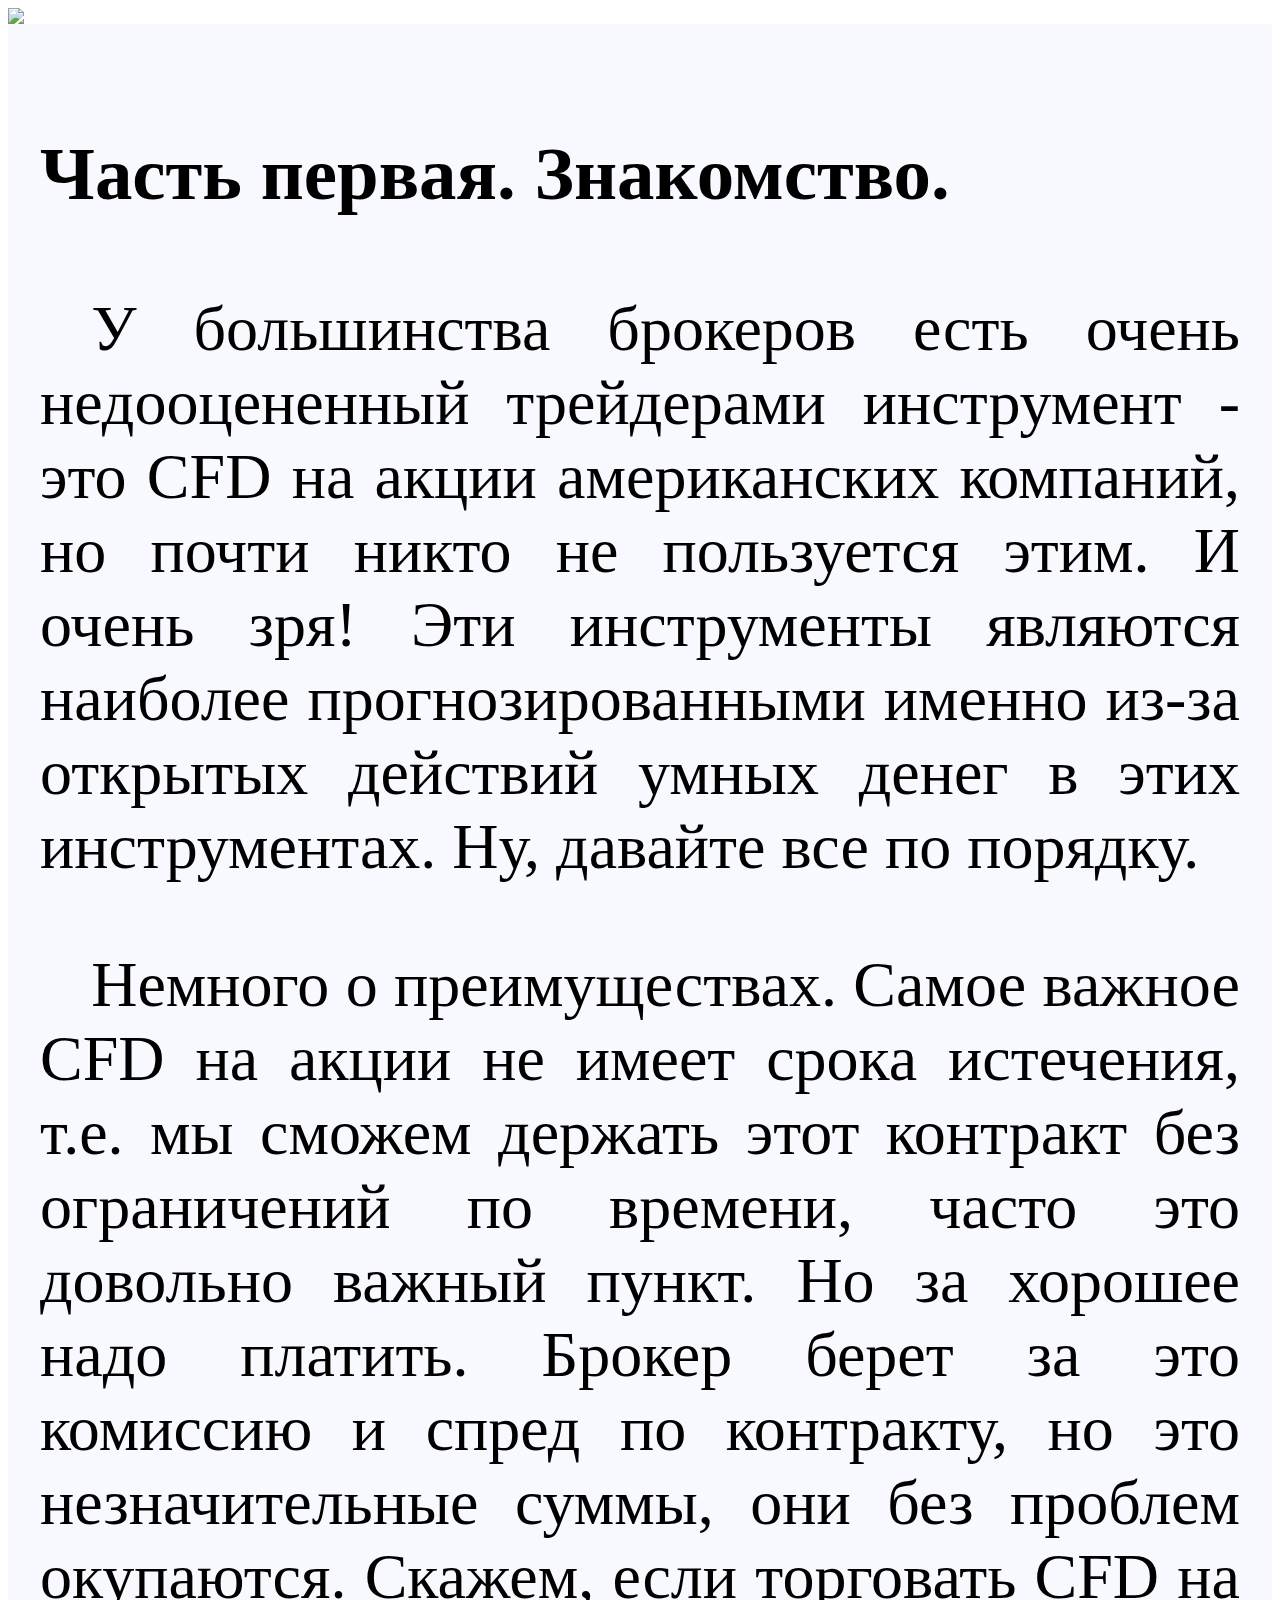
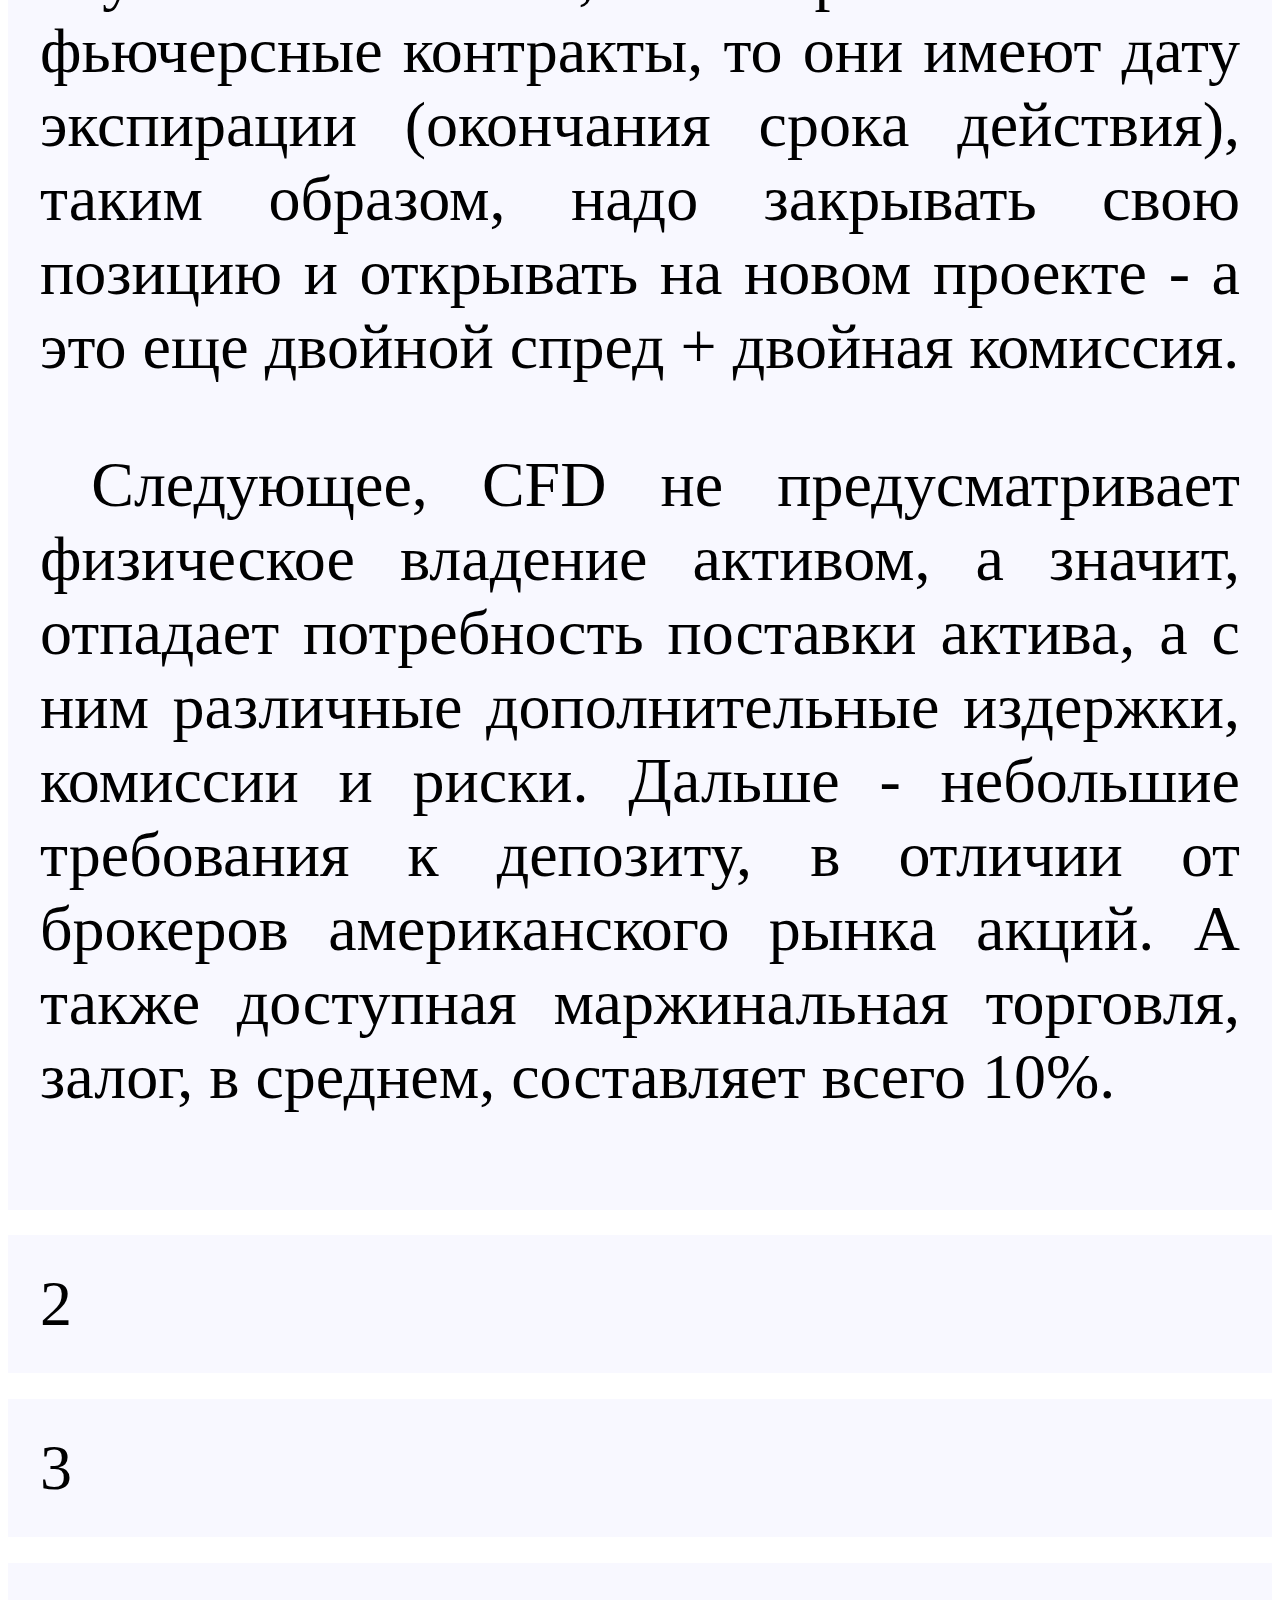
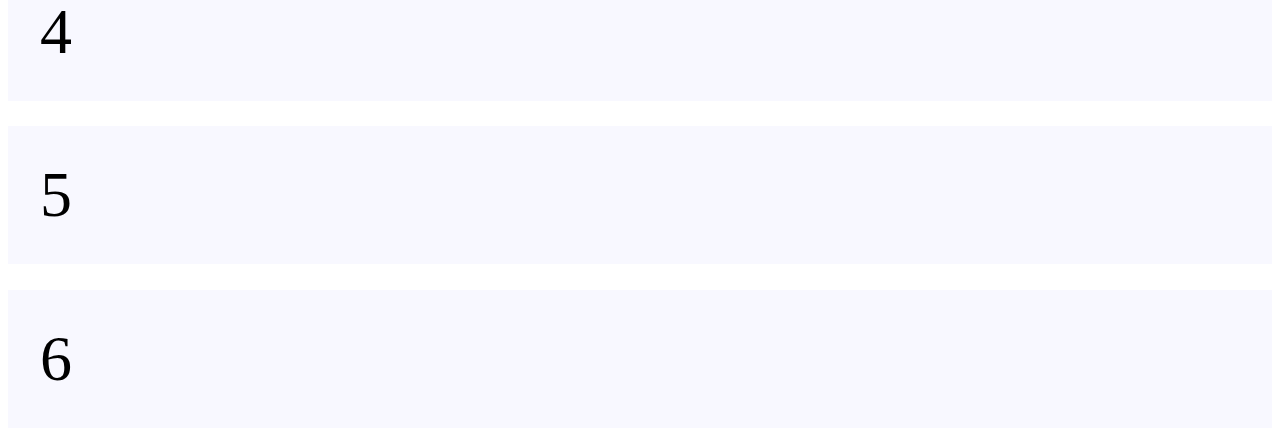
==== app/src/main/assets/strategy/index.html @ c8df2953 "StrategyFragment.kt has been updated" ====
<!DOCTYPE html>
<html lang="en">
<head>
    <meta charset="UTF-8">
    <meta name="viewport" content="width=device-width, initial-scale=1.0">
    <link rel="stylesheet" href="css/site.css"/>
    <title>Document</title>
</head>
<body>
    
    <header>
        <div>
<!--            <img src="/images/head-image.jpg"/>-->
            <img src="file:///android_asset/strategy/images/head-image.jpg">
        </div>        
    </header>

    <div id="grid">

        <div>
            <h3>
                Часть первая. Знакомство.
            </h3>
            <p>
                У большинства брокеров есть очень недооцененный трейдерами инструмент - это CFD на акции американских компаний, но почти никто не пользуется этим. И очень зря! Эти инструменты являются наиболее прогнозированными именно из-за открытых действий умных денег в этих инструментах. Ну, давайте все по порядку.
            </p>
            <p>
                Немного о преимуществах. Самое важное CFD на акции не имеет срока истечения, т.е. мы сможем держать этот контракт без ограничений по времени, часто это довольно важный пункт. Но за хорошее надо платить. Брокер берет за это комиссию и спред по контракту, но это незначительные суммы, они без проблем окупаются. Скажем, если торговать CFD на фьючерсные контракты, то они имеют дату экспирации (окончания срока действия), таким образом, надо закрывать свою позицию и открывать на новом проекте - а это еще двойной спред + двойная комиссия.
            </p>
            <p>
                Следующее, CFD не предусматривает физическое владение активом, а значит, отпадает потребность поставки актива, а с ним различные дополнительные издержки, комиссии и риски. Дальше - небольшие требования к депозиту, в отличии от брокеров американского рынка акций. А также доступная маржинальная торговля, залог, в среднем, составляет всего 10%.
            </p>
        </div>
        <div>2</div>
        <div>3</div>
        <div>4</div>
        <div>5</div>
        <div>6</div>
        
    </div>
    
</body>
</html>
---- app/src/main/assets/strategy/css/site.css ----
header > div > img {
    display: block;
    margin: auto;
    width: 100%;
    height: auto;
}

#grid{
    display: grid;
    grid-template-columns: 1fr;
    grid-template-rows: 5fr;
    grid-gap: 2vw;
}

#grid > div {
    font-size: 5vw;
    padding: .5em;
    background:ghostwhite;
    text-align: justify;
  }

p {
    text-indent: 4vw;
}
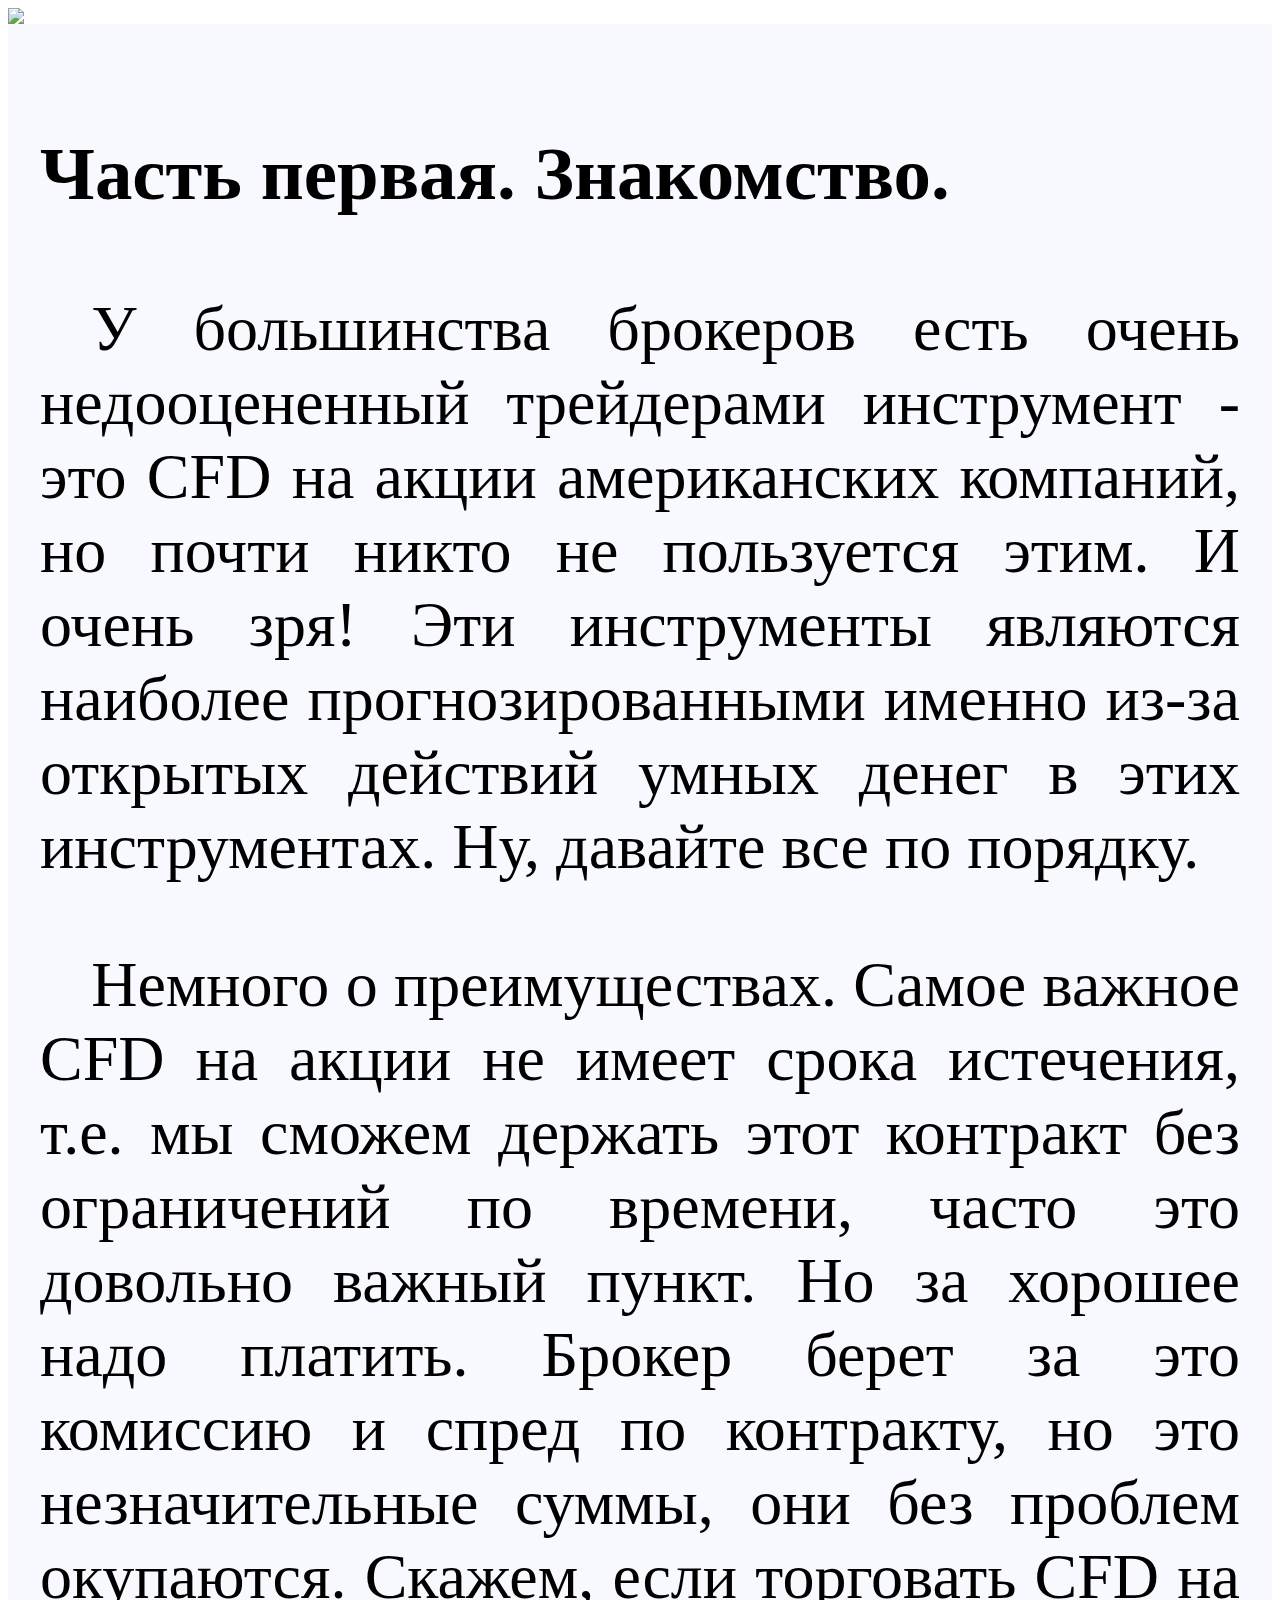
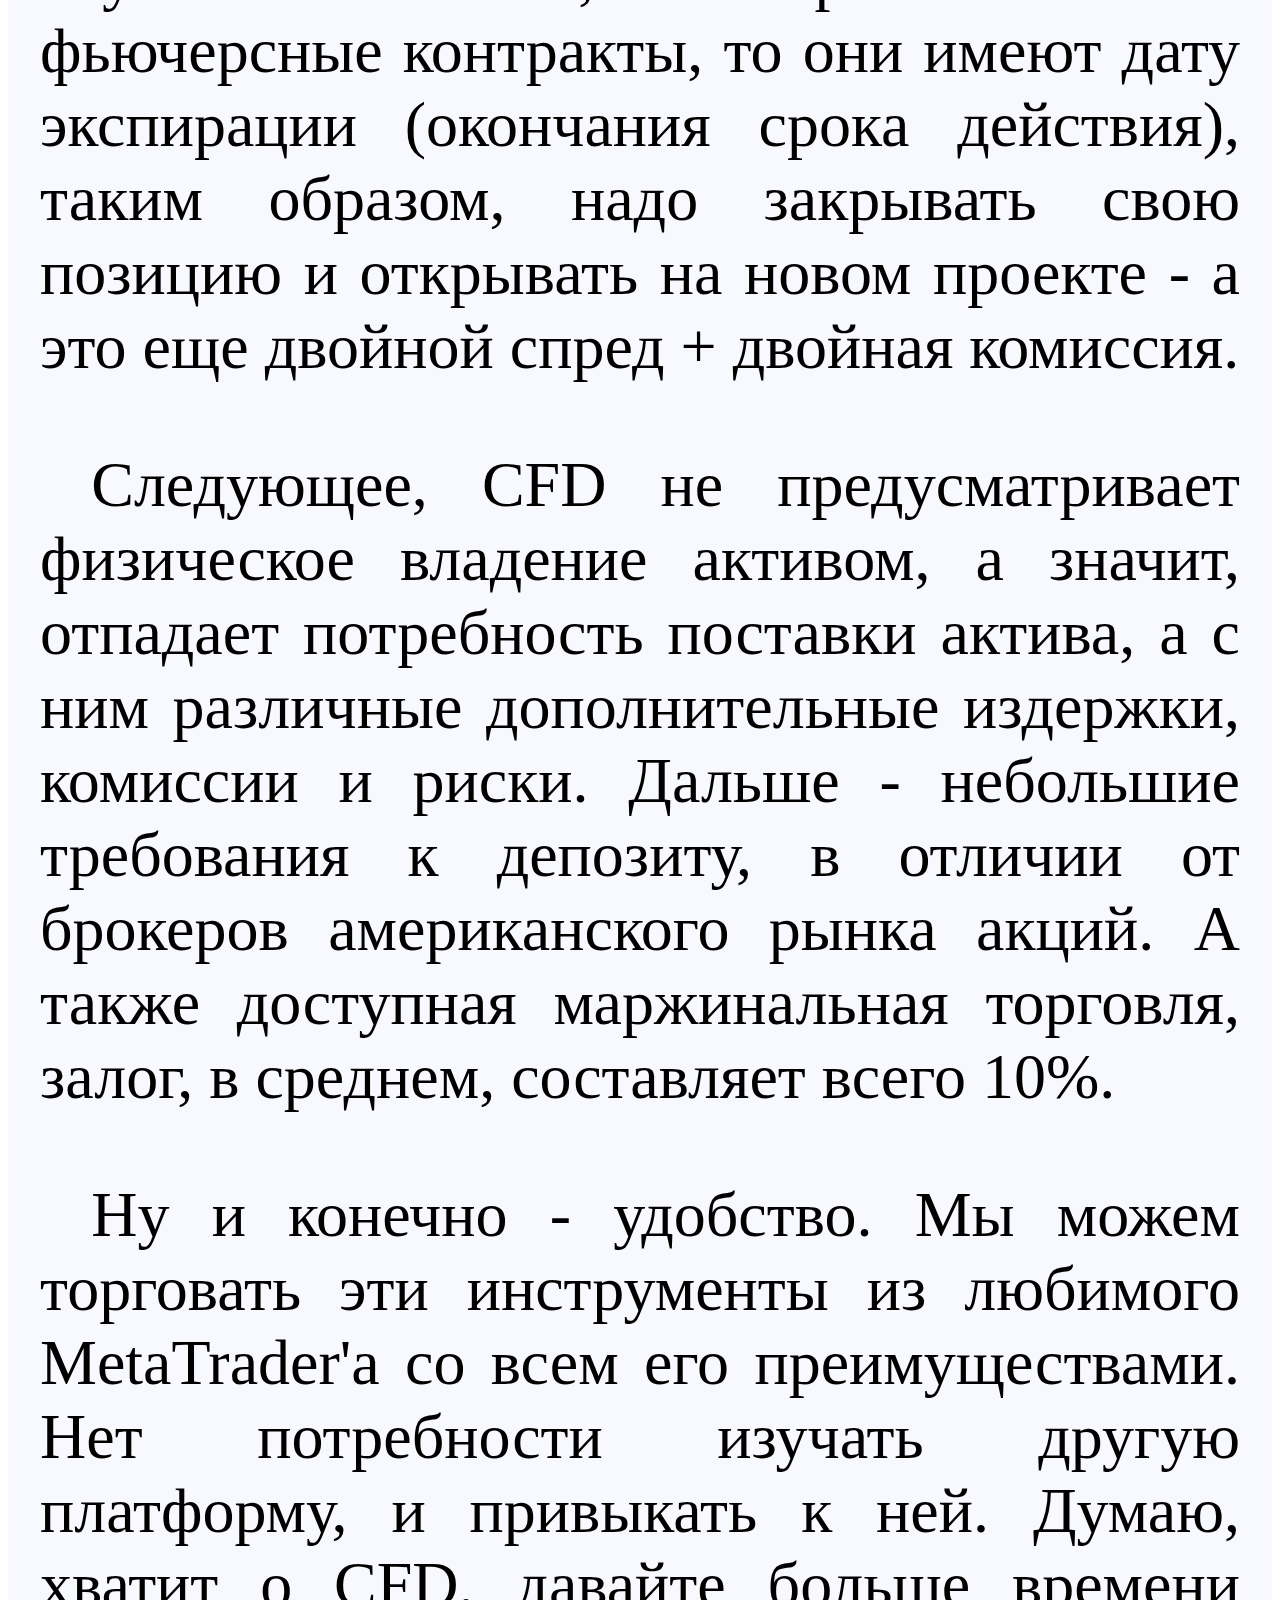
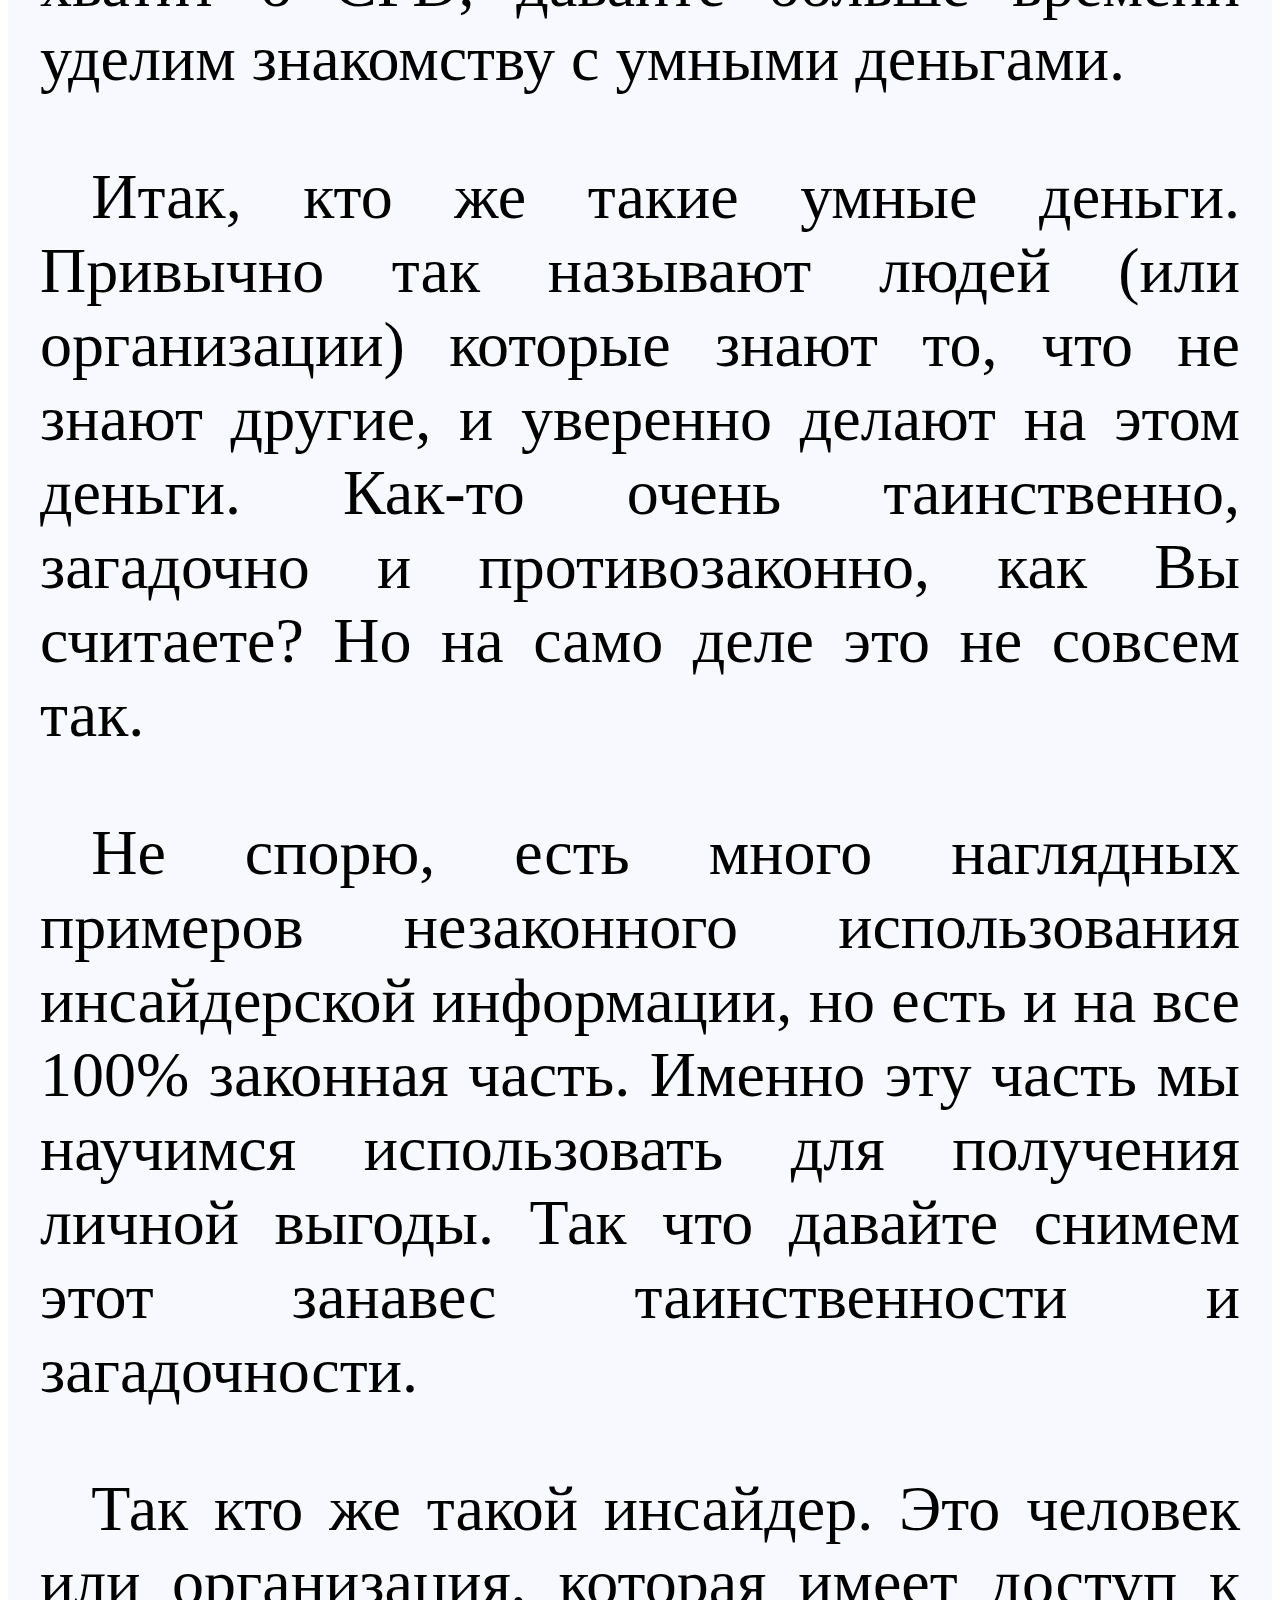
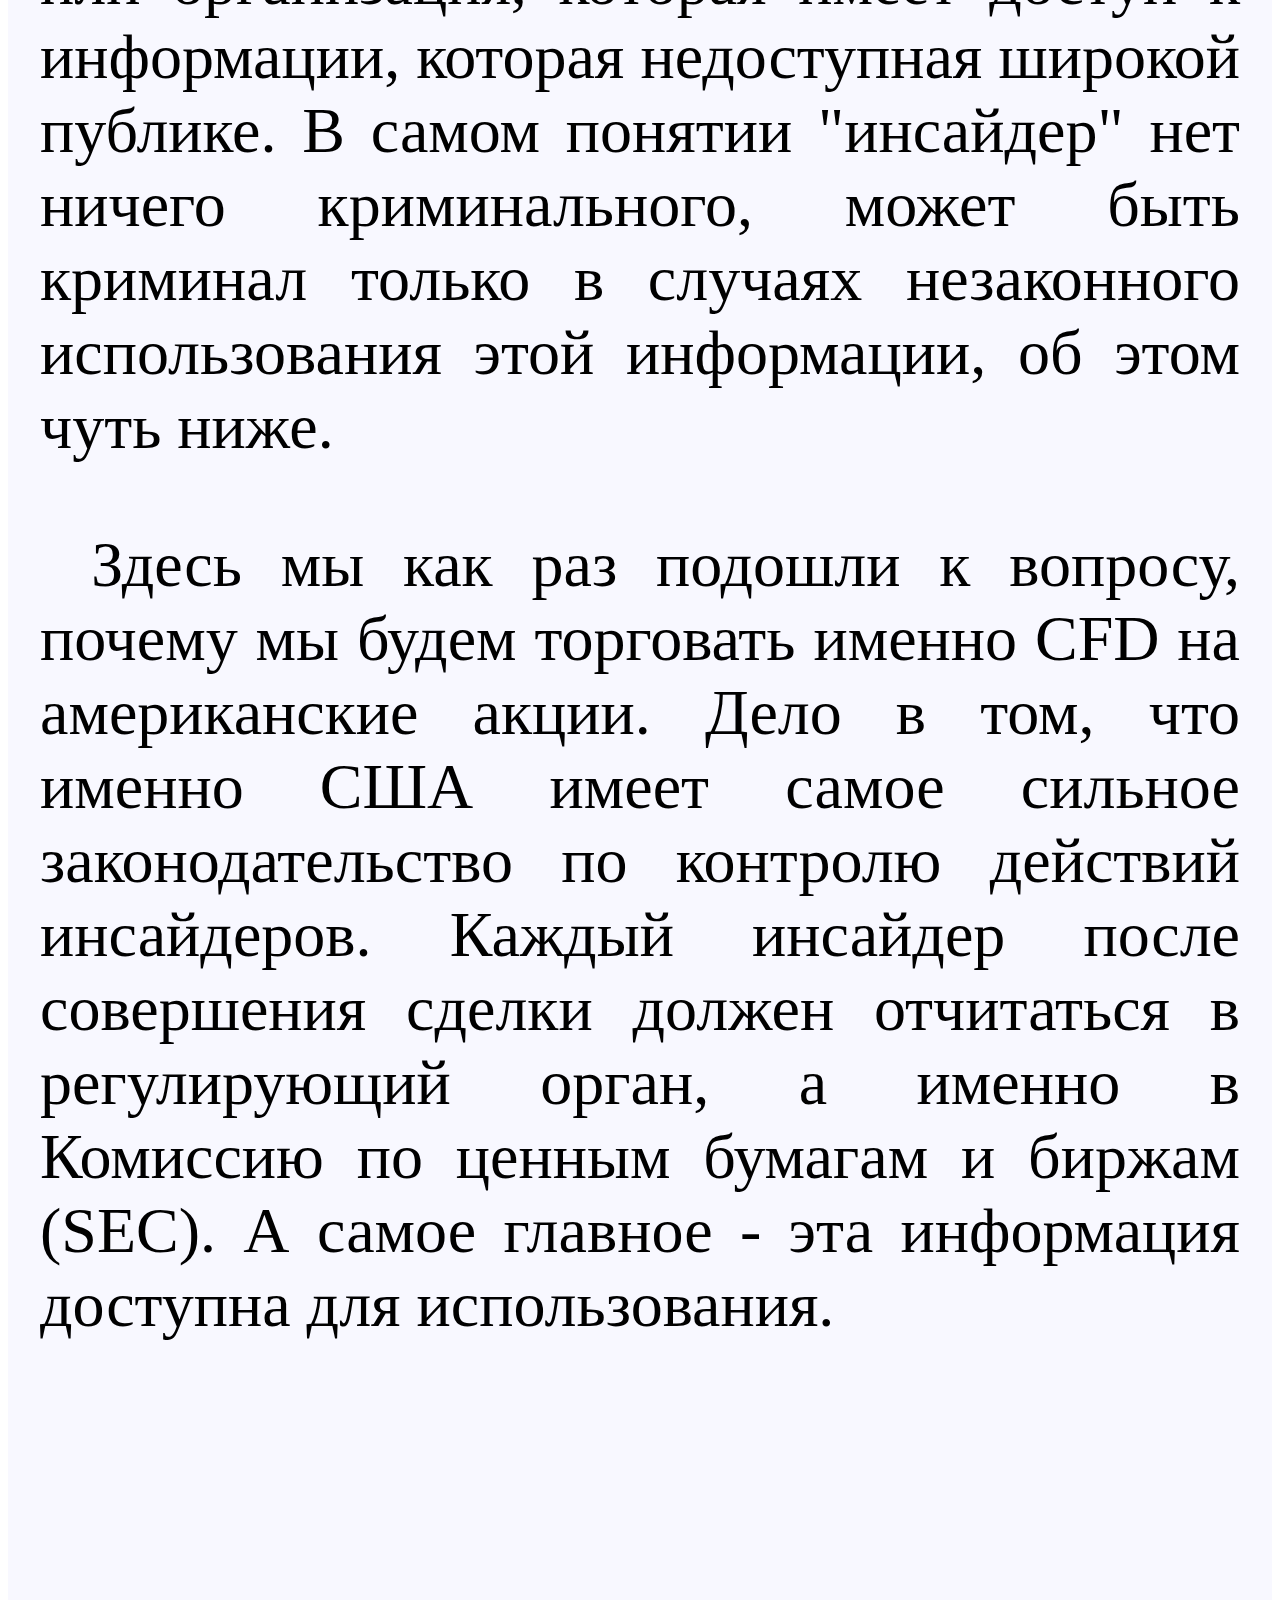
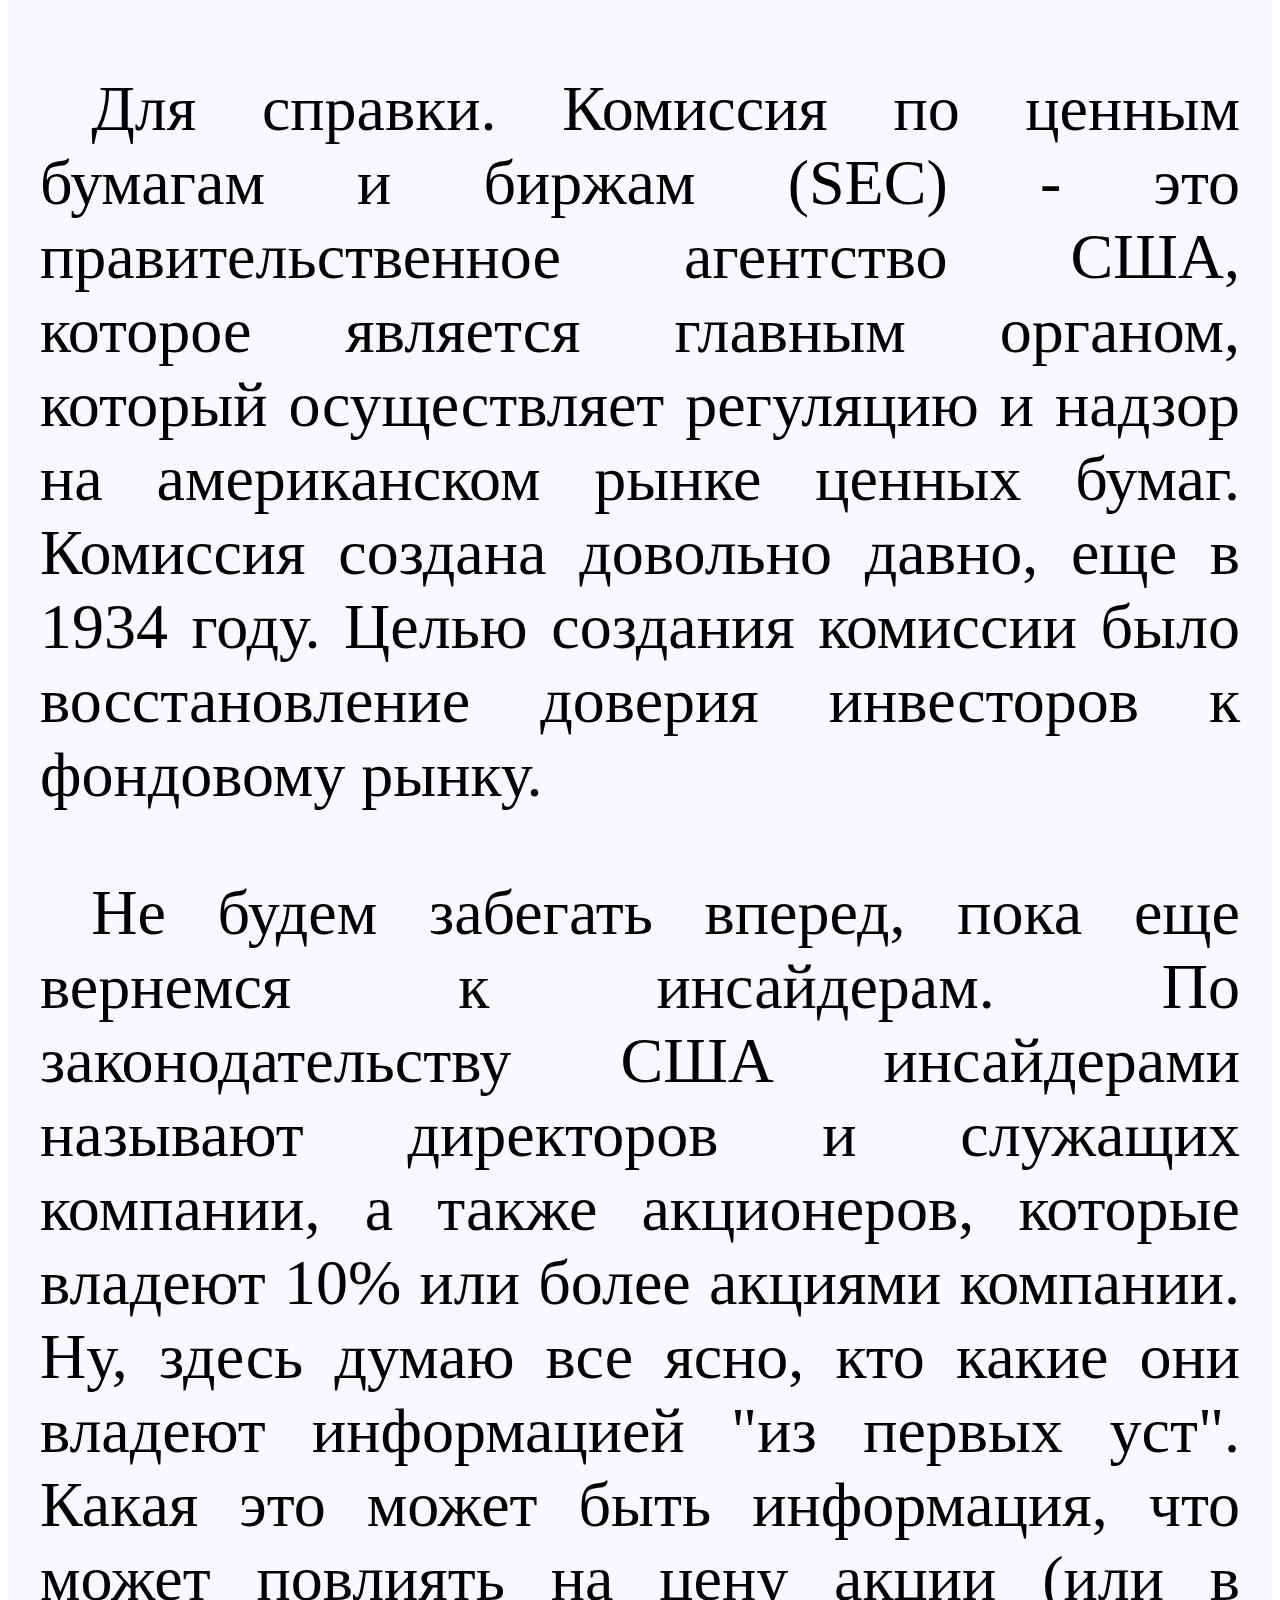
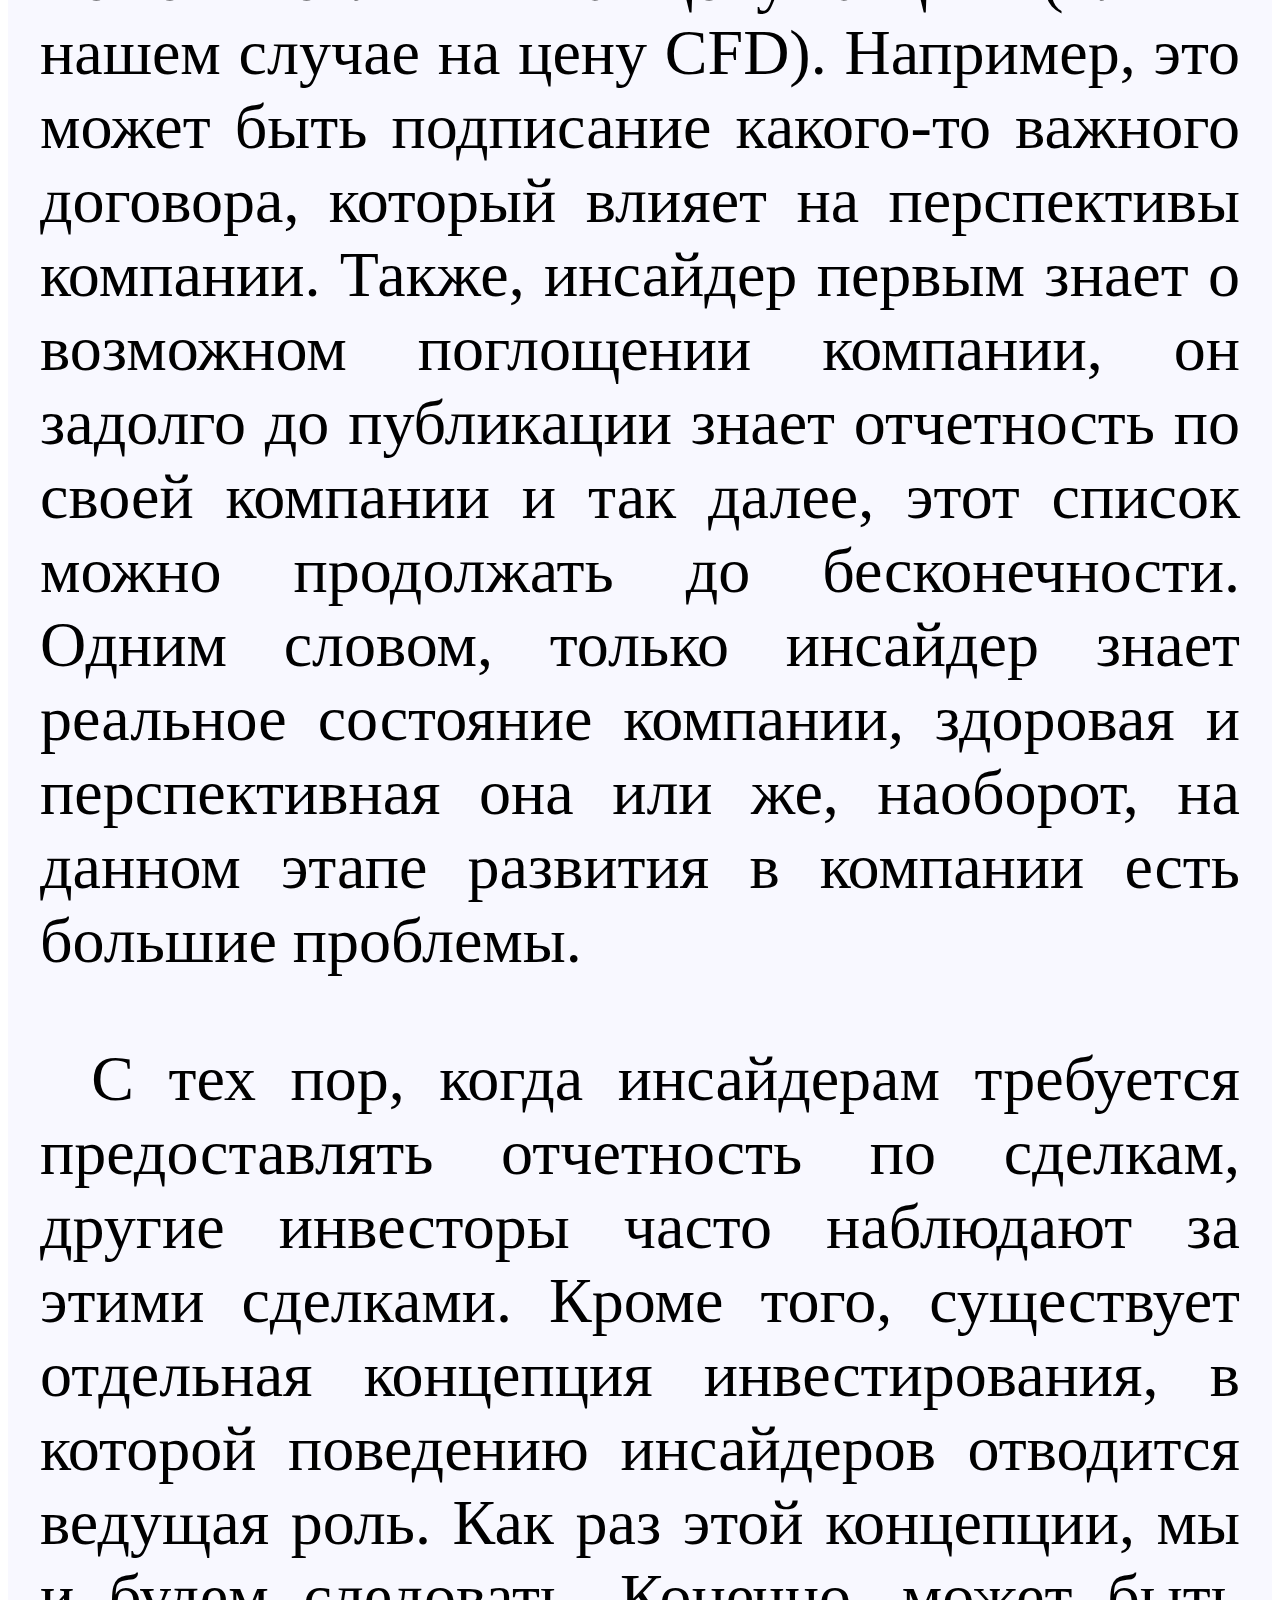
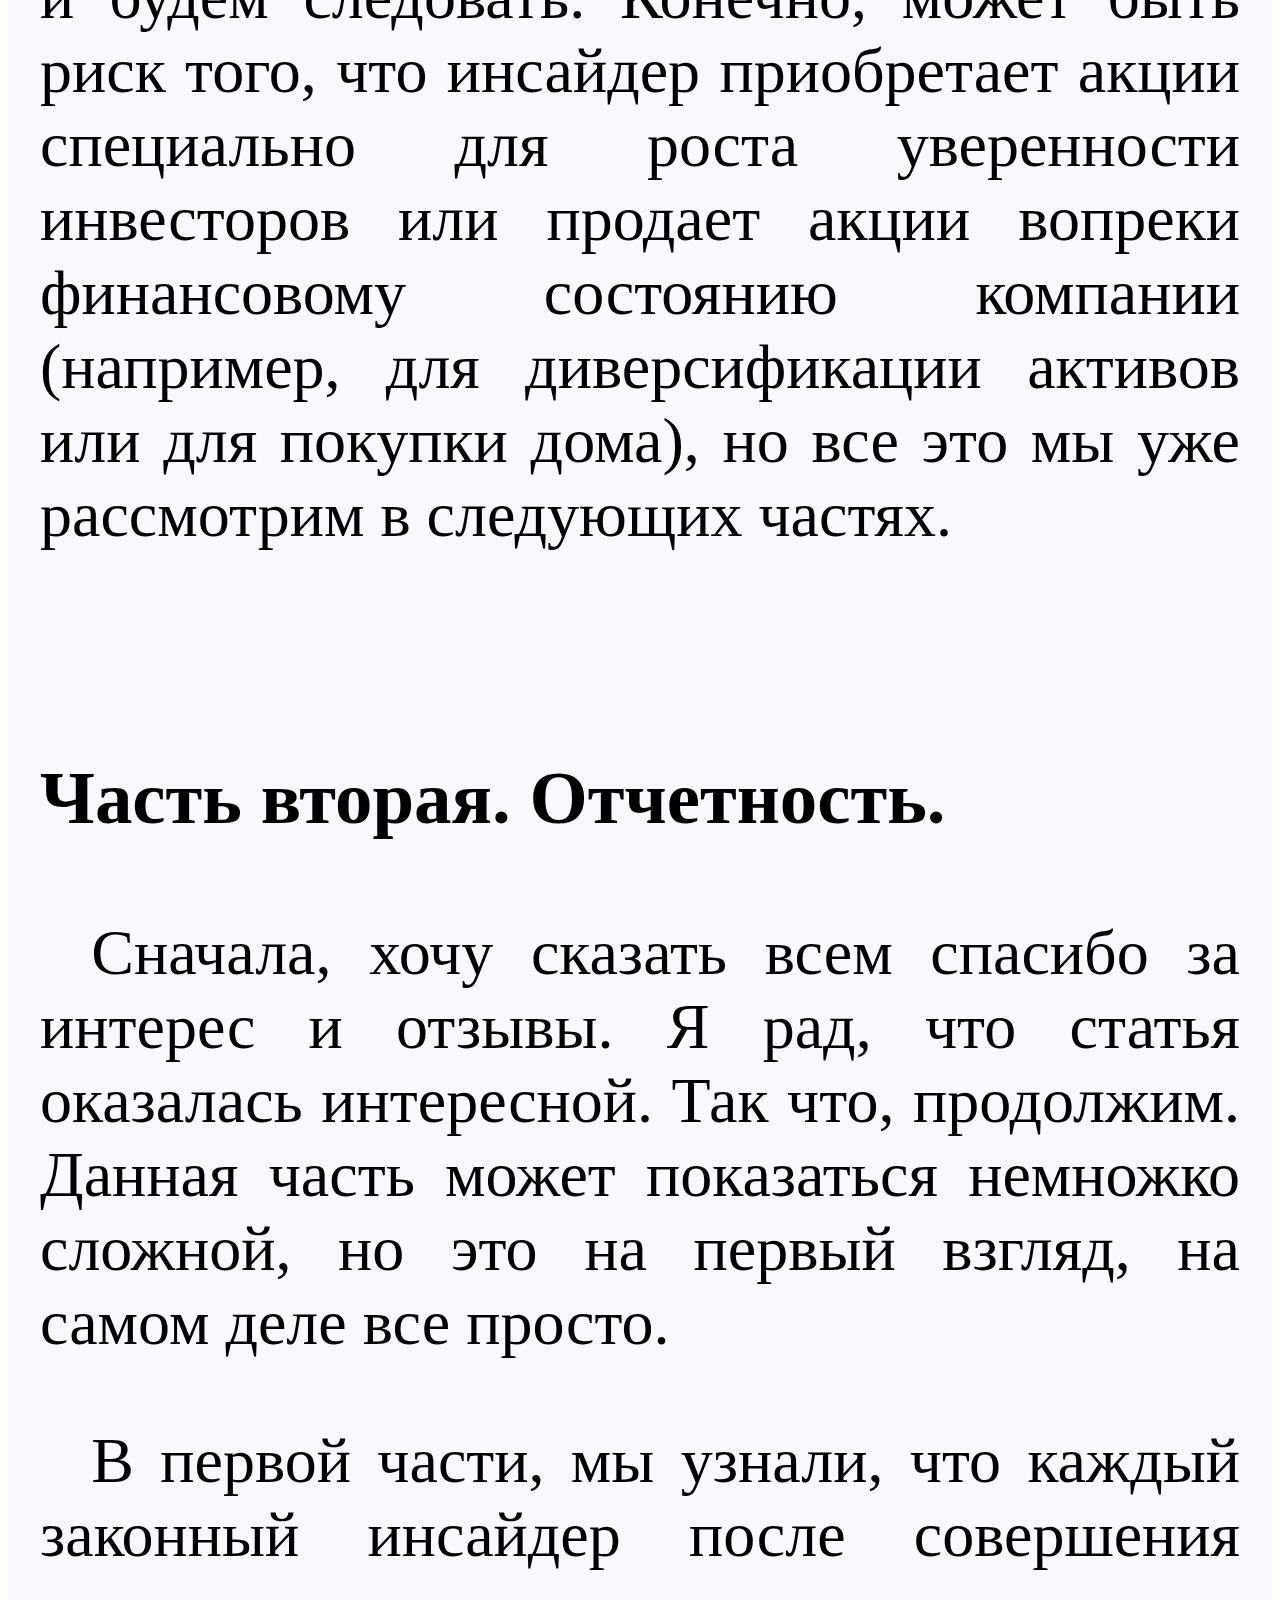
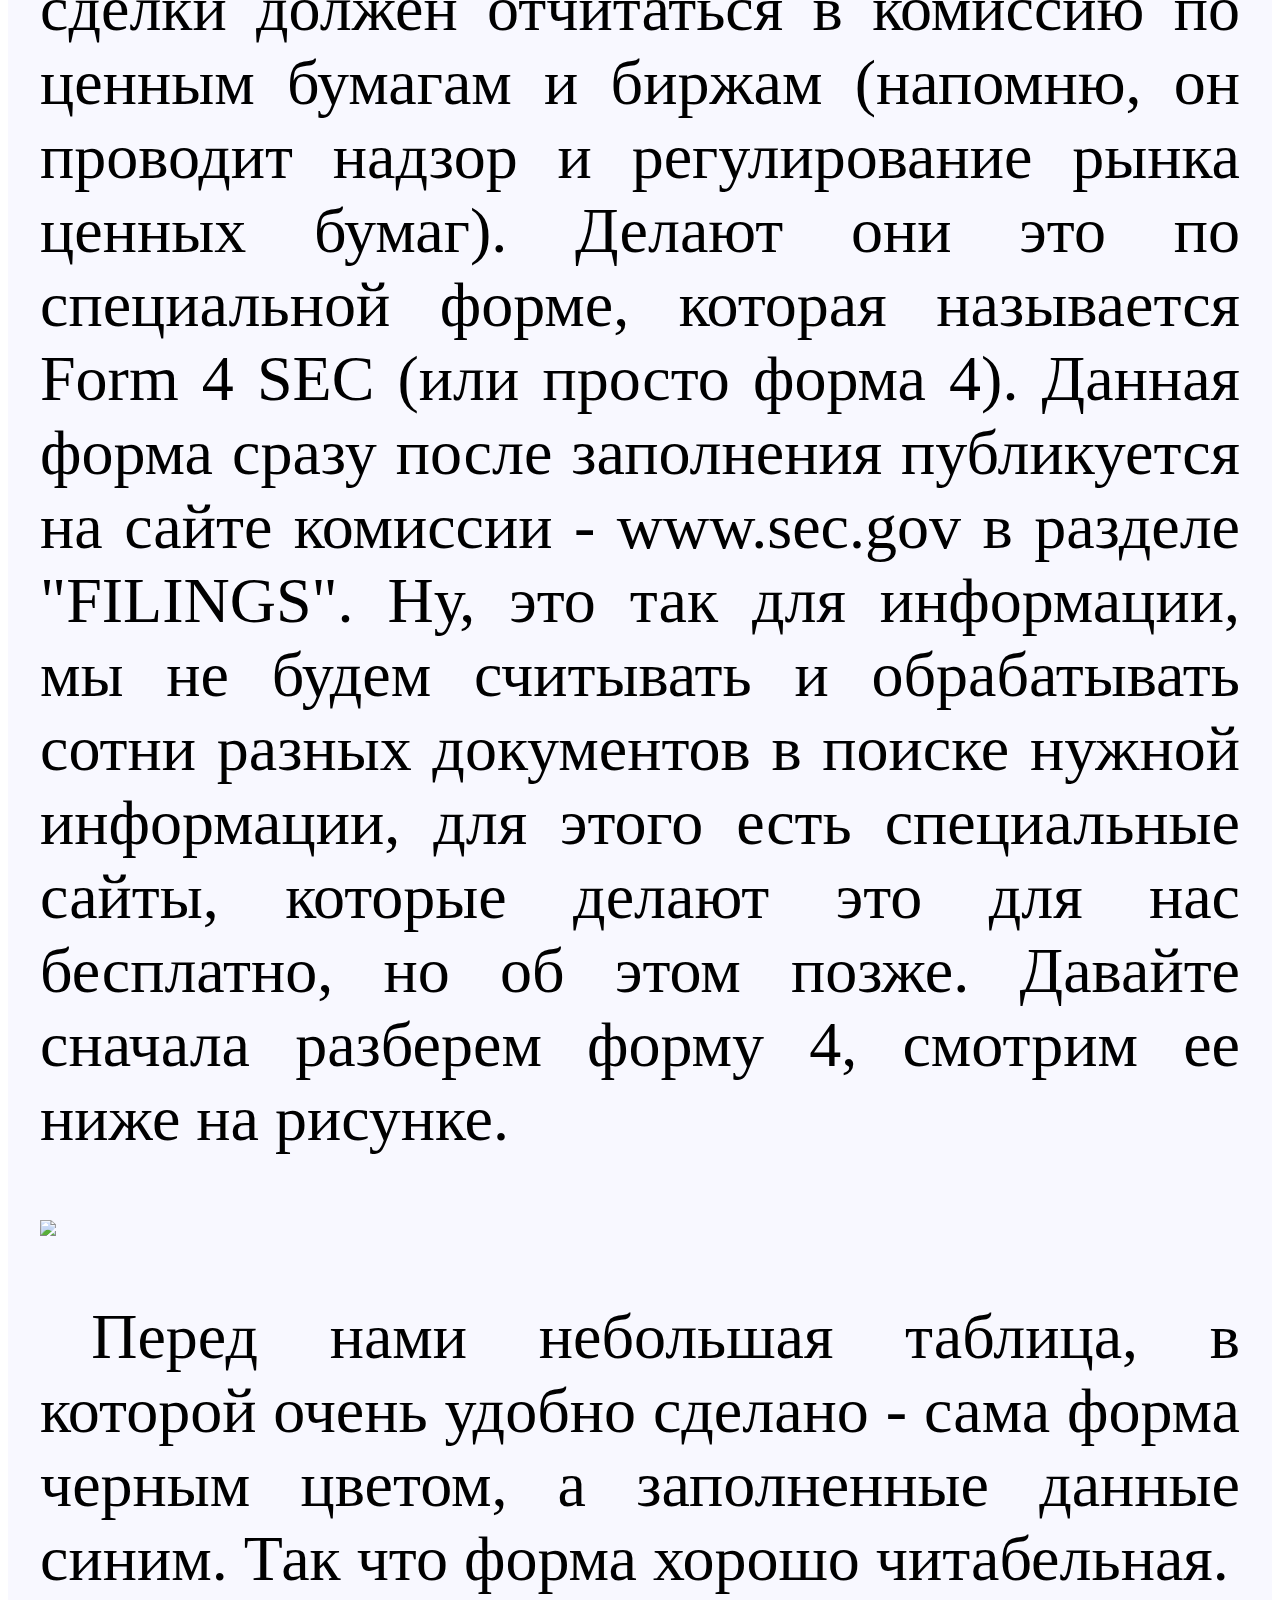
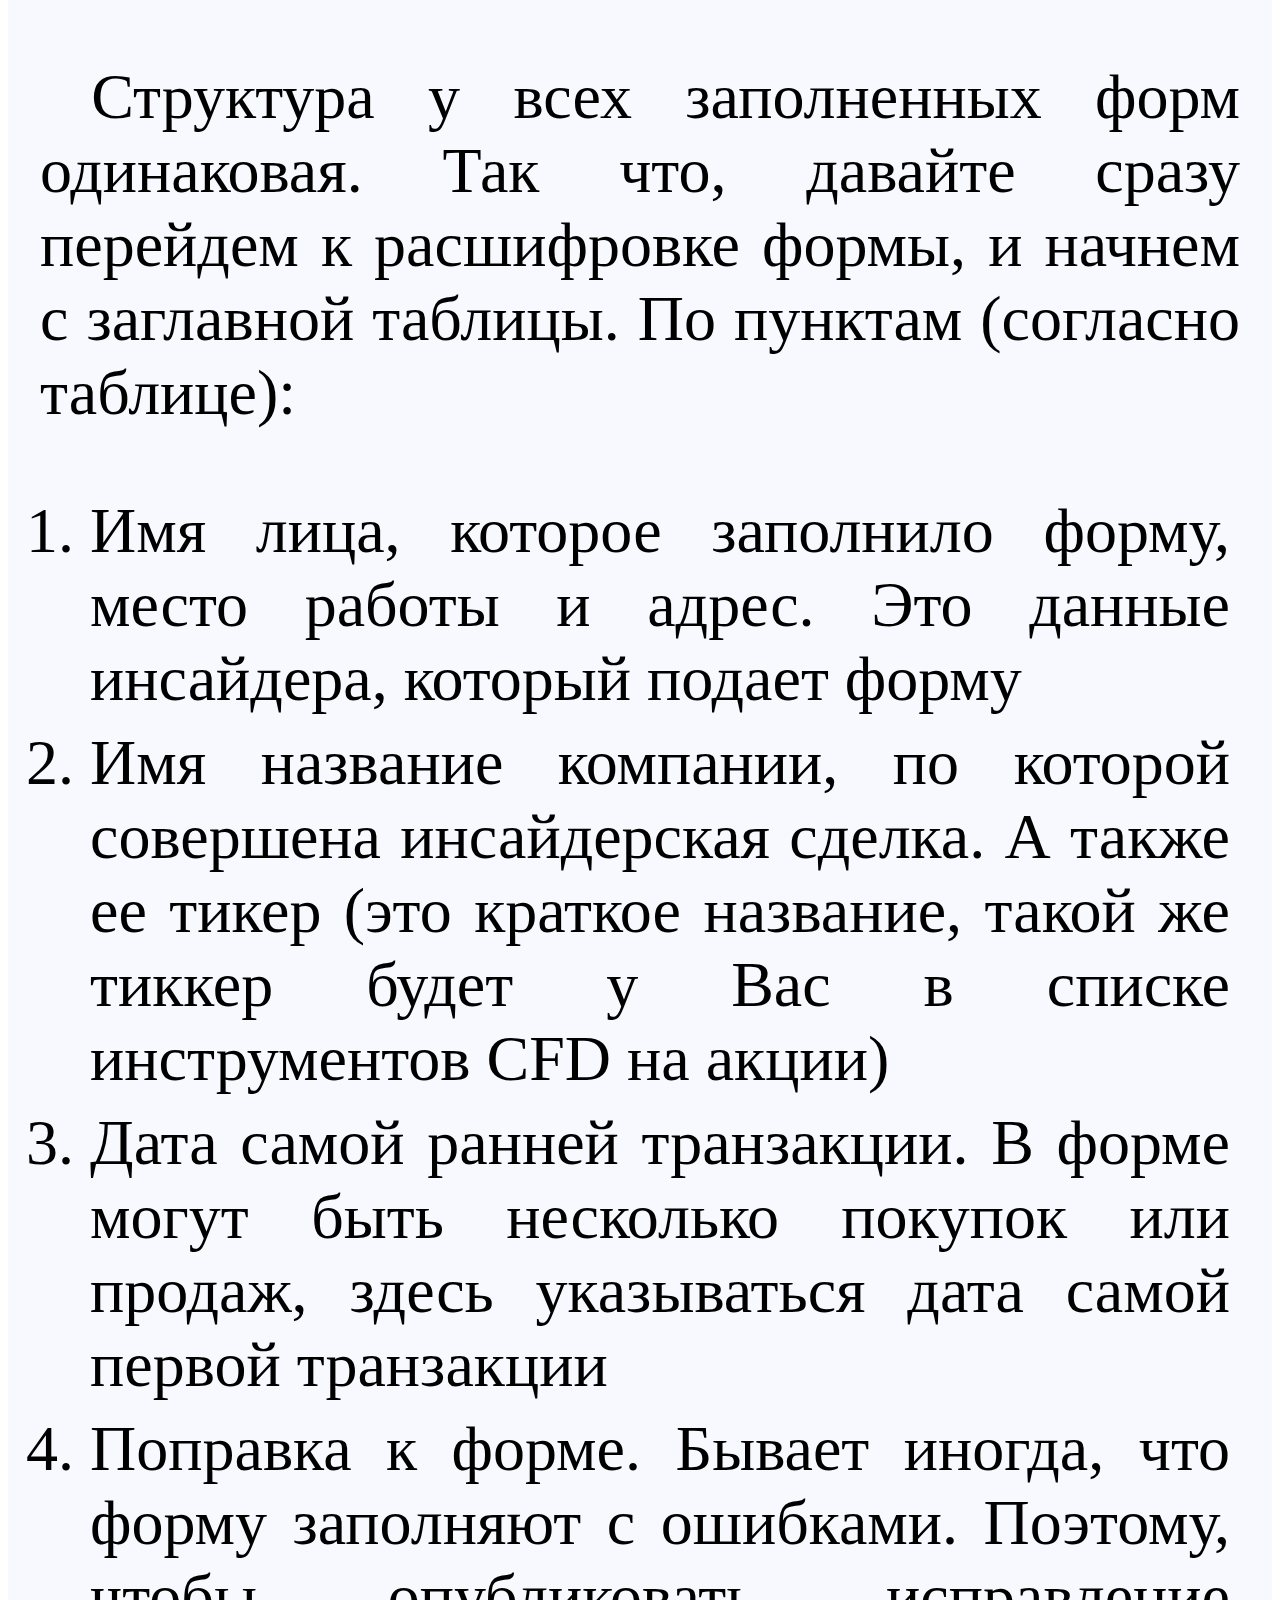
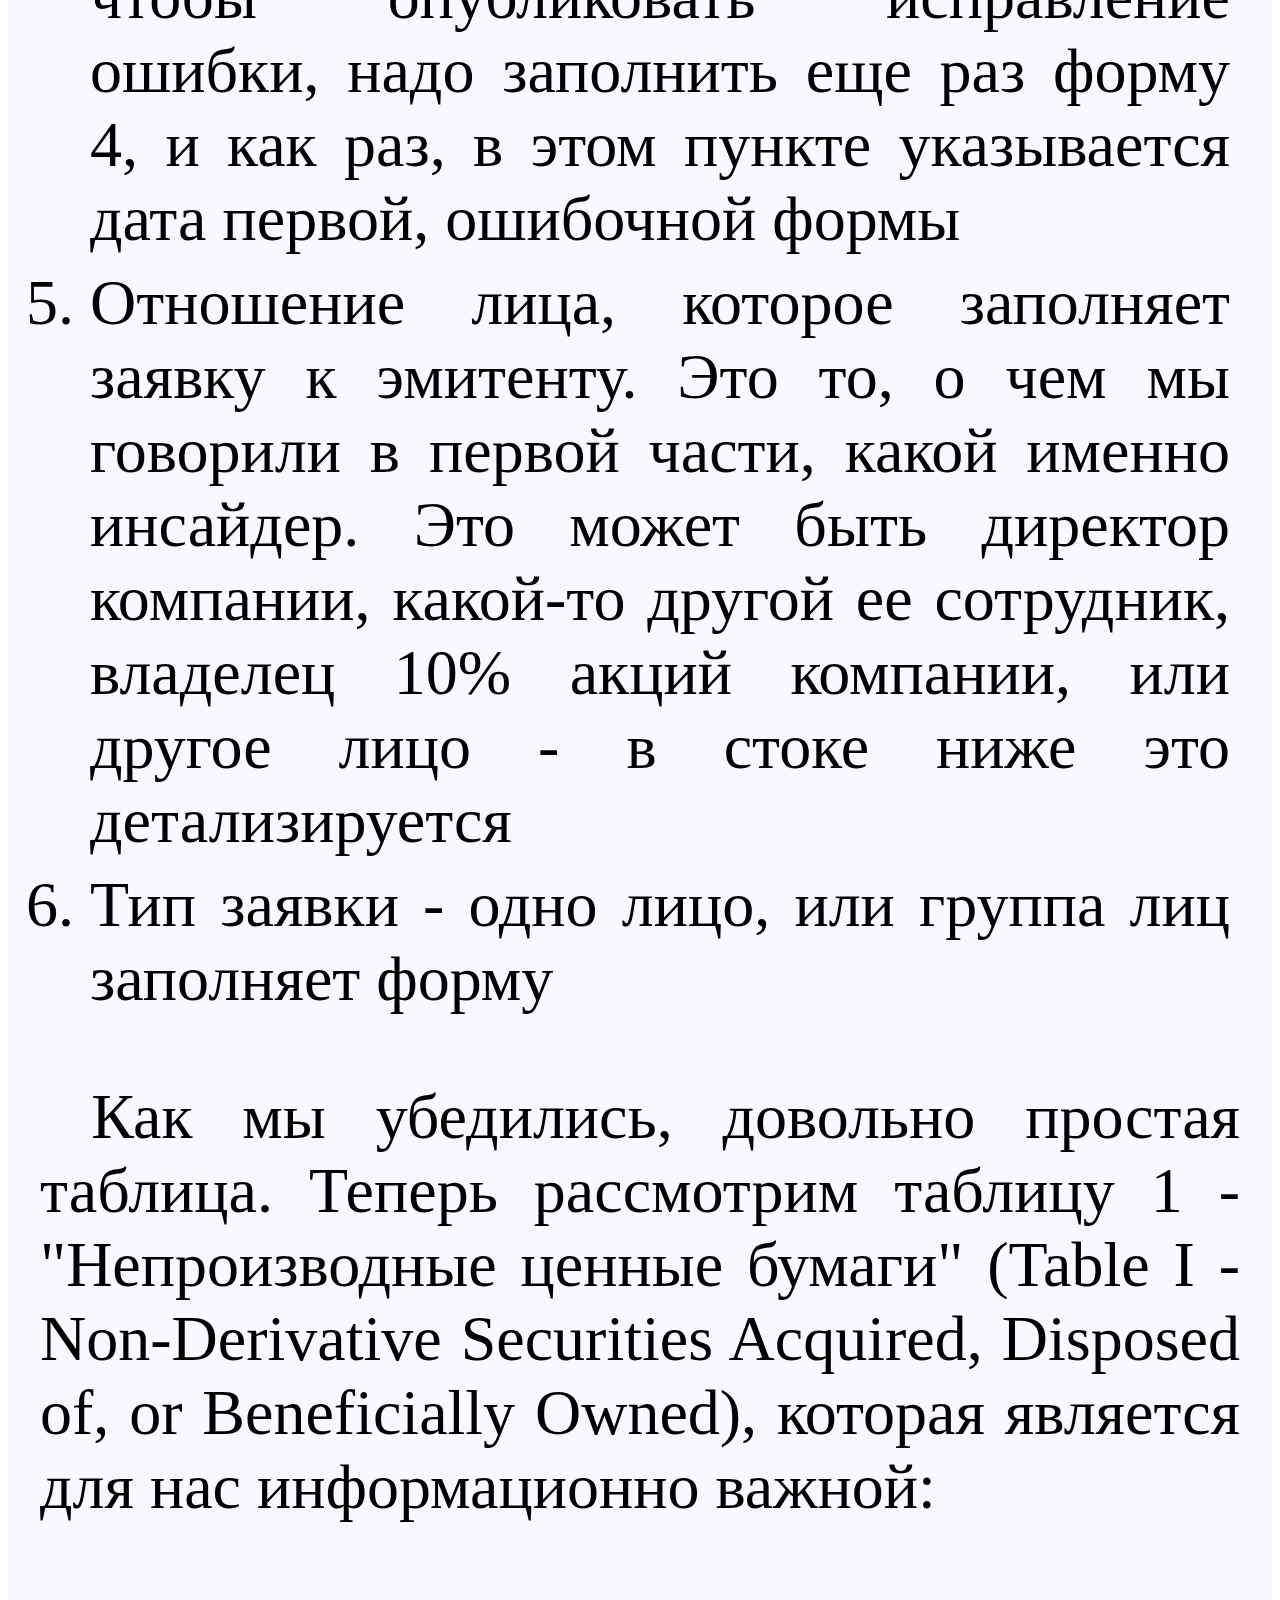
==== commit f04433fe: "StrategyFragment.kt описание торговой стратегии сделано" ====
--- a/app/src/main/assets/strategy/index.html
+++ b/app/src/main/assets/strategy/index.html
@@ -10,8 +10,8 @@
     
     <header>
         <div>
-<!--            <img src="/images/head-image.jpg"/>-->
-            <img src="file:///android_asset/strategy/images/head-image.jpg">
+           <!-- <img class="text-img" src="/images/head-image.jpg"/> -->
+            <img class="text-img" src="file:///android_asset/strategy/images/head-image.jpg">
         </div>        
     </header>
 
@@ -30,14 +30,179 @@
             <p>
                 Следующее, CFD не предусматривает физическое владение активом, а значит, отпадает потребность поставки актива, а с ним различные дополнительные издержки, комиссии и риски. Дальше - небольшие требования к депозиту, в отличии от брокеров американского рынка акций. А также доступная маржинальная торговля, залог, в среднем, составляет всего 10%.
             </p>
-        </div>
-        <div>2</div>
-        <div>3</div>
-        <div>4</div>
-        <div>5</div>
-        <div>6</div>
+            <p>
+                Ну и конечно - удобство. Мы можем торговать эти инструменты из любимого MetaTrader'a со всем его преимуществами. Нет потребности изучать другую платформу, и привыкать к ней. Думаю, хватит о CFD, давайте больше времени уделим знакомству с умными деньгами.
+            </p>
+            <p>
+                Итак, кто же такие умные деньги. Привычно так называют людей (или организации) которые знают то, что не знают другие, и уверенно делают на этом деньги. Как-то очень таинственно, загадочно и противозаконно, как Вы считаете? Но на само деле это не совсем так.
+            </p>
+            <p>
+                Не спорю, есть много наглядных примеров незаконного использования инсайдерской информации, но есть и на все 100% законная часть. Именно эту часть мы научимся использовать для получения личной выгоды. Так что давайте снимем этот занавес таинственности и загадочности.
+            </p>
+            <p>
+                Так кто же такой инсайдер. Это человек или организация, которая имеет доступ к информации, которая недоступная широкой публике. В самом понятии "инсайдер" нет ничего криминального, может быть криминал только в случаях незаконного использования этой информации, об этом чуть ниже.
+            </p>
+            <p>
+                Здесь мы как раз подошли к вопросу, почему мы будем торговать именно CFD на американские акции. Дело в том, что именно США имеет самое сильное законодательство по контролю действий инсайдеров. Каждый инсайдер после совершения сделки должен отчитаться в регулирующий орган, а именно в Комиссию по ценным бумагам и биржам (SEC). А самое главное - эта информация доступна для использования.
+            </p>
+        </div>
+        <div class="sec-logo">
+            <!-- <img src="images/sec-logo.jpg"/> -->
+            <img src="file:///android_asset/strategy/images/sec-logo.jpg">
+        </div>
+        <div>
+            <p>
+                Для справки. Комиссия по ценным бумагам и биржам (SEC) - это правительственное агентство США, которое является главным органом, который осуществляет регуляцию и надзор на американском рынке ценных бумаг. Комиссия создана довольно давно, еще в 1934 году. Целью создания комиссии было восстановление доверия инвесторов к фондовому рынку.
+            </p>
+            <p>
+                Не будем забегать вперед, пока еще вернемся к инсайдерам. По законодательству США инсайдерами называют директоров и служащих компании, а также акционеров, которые владеют 10% или более акциями компании. Ну, здесь думаю все ясно, кто какие они владеют информацией "из первых уст". Какая это может быть информация, что может повлиять на цену акции (или в нашем случае на цену CFD). Например, это может быть подписание какого-то важного договора, который влияет на перспективы компании. Также, инсайдер первым знает о возможном поглощении компании, он задолго до публикации знает отчетность по своей компании и так далее, этот список можно продолжать до бесконечности. Одним словом, только инсайдер знает реальное состояние компании, здоровая и перспективная она или же, наоборот, на данном этапе развития в компании есть большие проблемы.
+            </p>
+            <p>
+                С тех пор, когда инсайдерам требуется предоставлять отчетность по сделкам, другие инвесторы часто наблюдают за этими сделками. Кроме того, существует отдельная концепция инвестирования, в которой поведению инсайдеров отводится ведущая роль. Как раз этой концепции, мы и будем следовать. Конечно, может быть риск того, что инсайдер приобретает акции специально для роста уверенности инвесторов или продает акции вопреки финансовому состоянию компании (например, для диверсификации активов или для покупки дома), но все это мы уже рассмотрим в следующих частях.
+            </p>
+        </div>
+        <div>
+            <h3>
+                Часть вторая. Отчетность.
+            </h3>
+            <p>
+                Сначала, хочу сказать всем спасибо за интерес и отзывы. Я рад, что статья оказалась интересной. Так что, продолжим. Данная часть может показаться немножко сложной, но это на первый взгляд, на самом деле все просто.
+            </p>
+            <p>
+                В первой части, мы узнали, что каждый законный инсайдер после совершения сделки должен отчитаться в комиссию по ценным бумагам и биржам (напомню, он проводит надзор и регулирование рынка ценных бумаг). Делают они это по специальной форме, которая называется Form 4 SEC (или просто форма 4). Данная форма сразу после заполнения публикуется на сайте комиссии - www.sec.gov в разделе "FILINGS". Ну, это так для информации, мы не будем считывать и обрабатывать сотни разных документов в поиске нужной информации, для этого есть специальные сайты, которые делают это для нас бесплатно, но об этом позже. Давайте сначала разберем форму 4, смотрим ее ниже на рисунке.
+            </p>
+            <div>                
+                <a class="reference-center" href="https://www.sec.gov/Archives/edgar/data/789019/000122520814005131/xslF345X03/doc4.xml">
+                    <!-- <img class="text-img" src="images/form-4.jpg"/> -->
+                    <img class="text-img" src="file:///android_asset/strategy/images/form-4.jpg">
+                </a>
+            </div>
+            <p>
+                Перед нами небольшая таблица, в которой очень удобно сделано - сама форма черным цветом, а заполненные данные синим. Так что форма хорошо читабельная.
+            </p>
+            <p>
+                Структура у всех заполненных форм одинаковая. Так что, давайте сразу перейдем к расшифровке формы, и начнем с заглавной таблицы. По пунктам (согласно таблице):
+            </p>
+            <ol>
+                <li>
+                    Имя лица, которое заполнило форму, место работы и адрес. Это данные инсайдера, который подает форму
+                </li>
+                <li>
+                    Имя название компании, по которой совершена инсайдерская сделка. А также ее тикер (это краткое название, такой же тиккер будет у Вас в списке инструментов CFD на акции)
+                </li>
+                <li>
+                    Дата самой ранней транзакции. В форме могут быть несколько покупок или продаж, здесь указываться дата самой первой транзакции
+                </li>
+                <li>
+                    Поправка к форме. Бывает иногда, что форму заполняют с ошибками. Поэтому, чтобы опубликовать исправление ошибки, надо заполнить еще раз форму 4, и как раз, в этом пункте указывается дата первой, ошибочной формы
+                </li>
+                <li>
+                    Отношение лица, которое заполняет заявку к эмитенту. Это то, о чем мы говорили в первой части, какой именно инсайдер. Это может быть директор компании, какой-то другой ее сотрудник, владелец 10% акций компании, или другое лицо - в стоке ниже это детализируется
+                </li>
+                <li>
+                    Тип заявки - одно лицо, или группа лиц заполняет форму
+                </li>
+            </ol>
+            <p>
+                Как мы убедились, довольно простая таблица. Теперь рассмотрим таблицу 1 - "Непроизводные ценные бумаги" (Table I - Non-Derivative Securities Acquired, Disposed of, or Beneficially Owned), которая является для нас информационно важной:
+            </p>
+            <ol>
+                <li>
+                    Название типа ценной бумаги - здесь почти всегда будет "common stock" - обычные акции.
+                </li>
+                <li>
+                    Дата транзакции 2А - это расширенное поле 2, в принципе оно, не имеет значения для нас.
+                </li>
+                <li>
+                    Код транзакции. Для нас важны только "P" - покупка, от английского слова purchase, и "S" - продажа акций (от sale). Здесь возможны и другие варианты, но они не имею для нас никакого веса.
+                </li>
+                <li>
+                    Количество акций, далее код (он нам не важен) и цена, по которой прошла операция.
+                </li>
+                <li>
+                    Количество акций, которыми владеет лицо, после транзакции. Здесь мы можем видеть, например, если инсайдер продал весь оставшийся пакет, будет цифра ноль.
+                </li>
+                <li>
+                    Форма владения акциями - прямая или косвенная. Прямая — это когда лицо, которое заполняло форму, лично владеет акциями, непрямая - это, например, лицо владеет акциями через какой-то фонд и т.п. Ну, в общем, это также не особо важно, ведь инсайдер хочет получить прибыль независимо от того прямо он владеет акциями, или косвенно.
+                </li>
+                <li>
+                    Природа косвенного владения акциями, заполняется, как именно владеет акциями лицо, заполнившее форму. Так же, не существенное поле.
+                </li>
+            </ol>
+            <p>
+                Таблица 2 - Производные ценные бумаги (Table II - Derivative Securities Acquired, Disposed of, or Beneficially Owned), здесь речь идет об опционах, варрантах, конвертируемых ценных бумагах. Здесь похожие поля, на этой таблице останавливаться нет особо смысла, она в принципе не используется для торговли.
+            </p>
+            <p>
+                И еще ниже есть пункт "Explanation of Responses" (приметки) - здесь идет объяснения к сноскам заполненной формы. Этот пункт иногда имеет вес, но уже давно я не рассматриваю его, и это не мешает зарабатывать, в принципе, его также можно упустить.
+            </p>
+            <p>
+                Ниже, как и во всех документах, подпись инсайдера и дата заполнения. Вот и вся форма. Ничего сложного, но зато много полезного.
+            </p>
+            <p>
+                Из этой конкретной формы 4 мы видим, что инсайдер Уильямс Гейтс (более знаком нам как Билл Гейтс), который является одним из директоров компании Microsoft (также, думаю все знакомы и с этой компанией) продал 14 февраля 2014 года 4 761 637 акций своей компании по средней цене 37.6062 доллара за акцию, а также 18 февраля 2014 года он про¬дал еще 6 488 363 акций по средней цене 37.5289.
+            </p>
+            <p>
+                Также, здесь есть приметки, в которых указано, что акции были куплены в диапазоне цен, также, что часть акций во владении жены Гейтса. Т. е., как я и указывал, в приметках нет ничего интересного.
+            </p>
+            <p>
+                Итак, в этой главе мы рассмотрели главную фундаментальную часть анализа действий инсайдеров, а именно, ее первоисточник - форму 4 SEC. Так что, физику процесса мы уже знаем, и в следующей части, мы уже рассмотрим, как практически получать прибыль из этой информации.
+            </p>
+        </div>
+        <div>
+            <h3>
+                Часть третья. Делаем деньги.
+            </h3>
+            <p>
+                Ну, что же, вся подготовительная информация у нас есть, теперь можем смотреть, как на этом делать деньги. Как было написано раньше, инсайдер, как, впрочем, и любой участник рынка, своими действиями преследует одну цель - получить прибыль. И поэтому, самый простой вариант торговли покупать после того, как это сделал инсайдер, и закрывать позицию после того, как он продаст. Довольно простая, но очень эффективная стратегия, давайте на рисунках рассмотрим несколько примеров, что из этого выходит:
+            </p>
+            <div>                
+                <!-- <img class="text-img" src="images/chart-1.jpg"/> -->
+                <img class="text-img" src="file:///android_asset/strategy/images/chart-1.jpg">
+            </div>
+            <p>
+                Данный пример хорошо иллюстрирует то, что инсайдер лучше всех знает, чего его компания стоит. Он купил на самом дне и вышел на максимумах. Как видно он взял почти весь по максимуму тренд. При этом риск составил около 5% при прибыли в 45% (без плеча), т. е. соотношение риск прибыль 1 к 9. И к этому, он еще два раза получил дивиденды. 
+            </p>
+            <div>
+                <!-- <img class="text-img" src="images/chart-2.jpg"/> -->
+                <img class="text-img" src="file:///android_asset/strategy/images/chart-2.jpg">                
+            </div>
+            <p>
+                И здесь в примере видно, как четко действует инсайдер, покупая на само дне, и продает на максимуме, делая 25% прибыли без плеча и к этому два раза получает дивиденды. При этом риск практически равен нулю, акция сразу начала активный рост. Таких примеров много, я не буду останавливаться на них много, так как картина, я думаю, итак, очень ясна, а мы лучше еще посмотрим некоторые практические детали.
+            </p>
+            <p>
+                А именно, как, не тратя усилия на просмотр всех форм 4 за день на сайте SEC (напомню, комиссия по ценным бума-гам и биржам) быстро находить то, что нас интересует. Это довольно просто, в интернете есть довольно много бесплат-ных (есть и платные, но нам они не нужны) так называемых "скринеров форм 4". Я не буду перечислять их, напишу лишь об одном из них - скринере OpenInsider.com. Вот как он выглядит:
+            </p>
+            <div>                
+                <a class="reference-center" href="http://openinsider.com/">
+                    <!-- <img class="text-img" src="images/screener.jpg"/> -->
+                    <img class="text-img" src="file:///android_asset/strategy/images/screener.jpg">
+                </a>
+            </div>
+            <p>
+                Пользоваться довольно просто. Вкратце, для того чтобы посмотреть действия инсайдеров по конкретной компании, сверху в поле вводим ее тиккер (тот же, что у Вас в списке CFD, напр., AAPL, MSFT, BAC и т.п.) и появится окно, в котором будет список всех действий инсайдеров в хронологическом порядке. А для того, чтобы посмотреть за день последние покупки инсайдеров, нажимаем в меню "Latest" пункт "Latest Insider Purchases", и у нас появится список всех последних покупок по разным инсайдерам в хронологическом порядке. И соответственно, для просмотра продаж, выбираем в меню "Latest" пункт "Latest Insider Sales". Все довольно доступно сделано, я думаю, проблем не будет, в любом случае, если что-то не ясно напишите мне.
+            </p>
+            <p>
+                Следующий момент. На отдельной акции не будет каждую неделю сигналов, но благодаря тому, что у дилинговых центров довольно большие списки CFD на акции, то торговать всегда будет что. Кстати, данная стратегия очень хорошо подходит для тех, кто не имеет возможности постоянно сидеть у монитора. Хватит один раз в день посмотреть сделки инсайдеров, и если есть что-то интересное, то сделать изменения на своем счету и все. Данная стратеги очень близка к инвестированию.
+            </p>
+            <p>
+                Еще важный момент, данная стратегия отлично работает для покупок CFD на акции, но она не будет работать для продаж. Почему? Все просто. То, что инсайдер покупает, мы все понимаем - с целью получения прибыли, но вот с продажами все иначе. Для продаж могут быть разные причины, например, он (инсайдер) хочет заплатить по кредиту, или ему срочно надо купить новое жилье и т. п., поэтому продажа инсайдером акций не всегда будет значить, что это пик роста, во многих случаях это не так. Поэтому, я крайне не рекомендую входить в короткую позицию тогда, когда продает инсайдер, а использовать его продажи только для закрытия своих покупок.
+            </p>
+            <p>
+                И последний момент. При открытии счета для торговли CFD на акции выбирайте swap-free счета. Дело в том, что в большинстве случаев сделку надо держать не одну неделю, и нет смысла терять на свопах деньги (иногда немалые), особенно если есть возможность не платить за перенос позиции через ночь.
+            </p>
+            <p>
+                Все выше написанное можно использовать не только как целостную стратегию, ну и как часть какой-то своей стратегии. Никто не мешает добавить элементы технического анализа или учитывать дополнительно макростатистику или корпоративную отчетность компаний. Это уже на Ваш вкус, но фундаментальная основа для дальнейшей работы есть (если вдруг не хотите использовать как есть).
+            </p>
+            <p>
+                Спасибо за внимание. Удачи всем и безопасных прибылей!
+            </p>
+            <p class="signature">
+                С уважением, Александр "YANC"
+            </p>
+        </div>
         
     </div>
+
     
 </body>
 </html>--- a/app/src/main/assets/strategy/css/site.css
+++ b/app/src/main/assets/strategy/css/site.css
@@ -1,24 +1,41 @@
-header > div > img {
+.text-img {
     display: block;
     margin: auto;
     width: 100%;
     height: auto;
 }
 
+.sec-logo > img {
+    display: block;
+    margin: auto;
+    width: 30%;
+    height: 30%;
+    background-color: ghostwhite;
+}
+
 #grid{
     display: grid;
     grid-template-columns: 1fr;
     grid-template-rows: 5fr;
-    grid-gap: 2vw;
+    grid-gap: 0vw;
 }
 
 #grid > div {
     font-size: 5vw;
     padding: .5em;
-    background:ghostwhite;
+    background-color:ghostwhite;
     text-align: justify;
   }
 
 p {
     text-indent: 4vw;
+}
+
+ol > li {
+    margin: 10px;
+}
+
+.signature {
+    text-align: end;
+    font-style: italic;
 }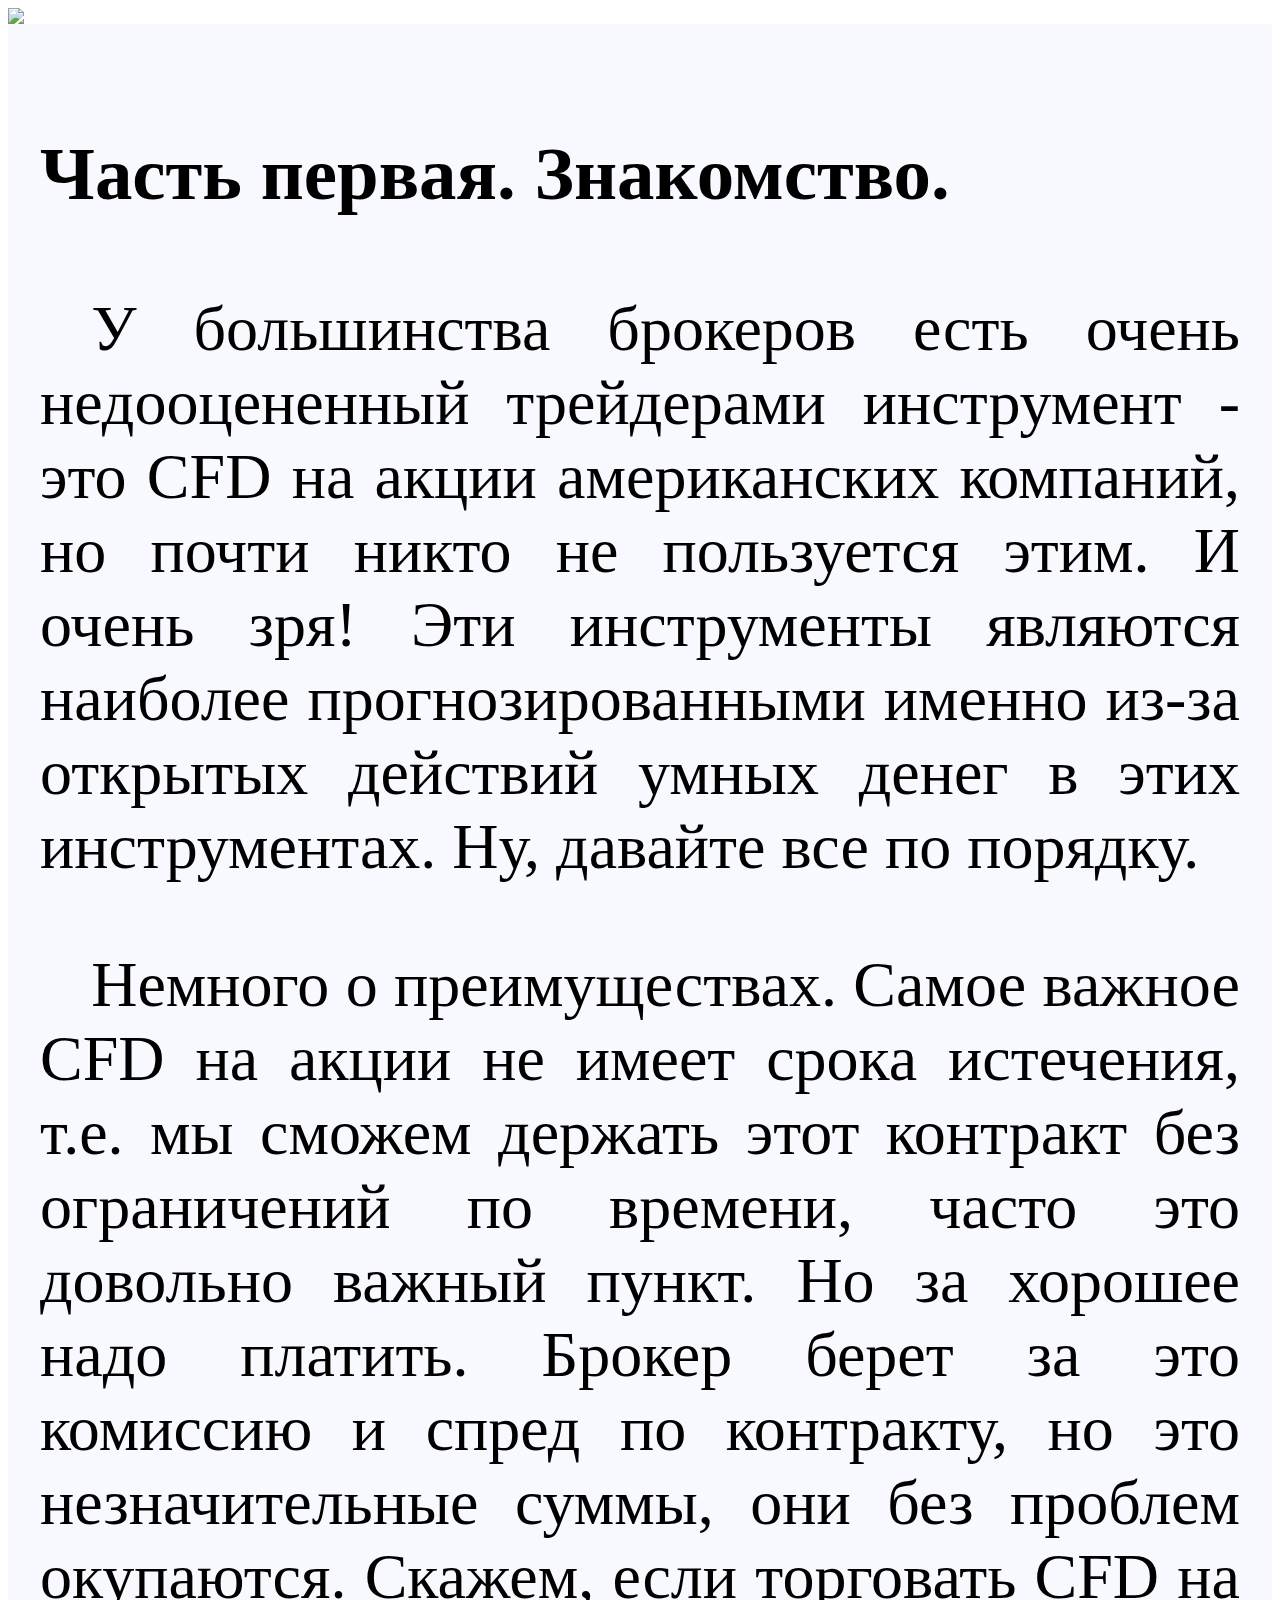
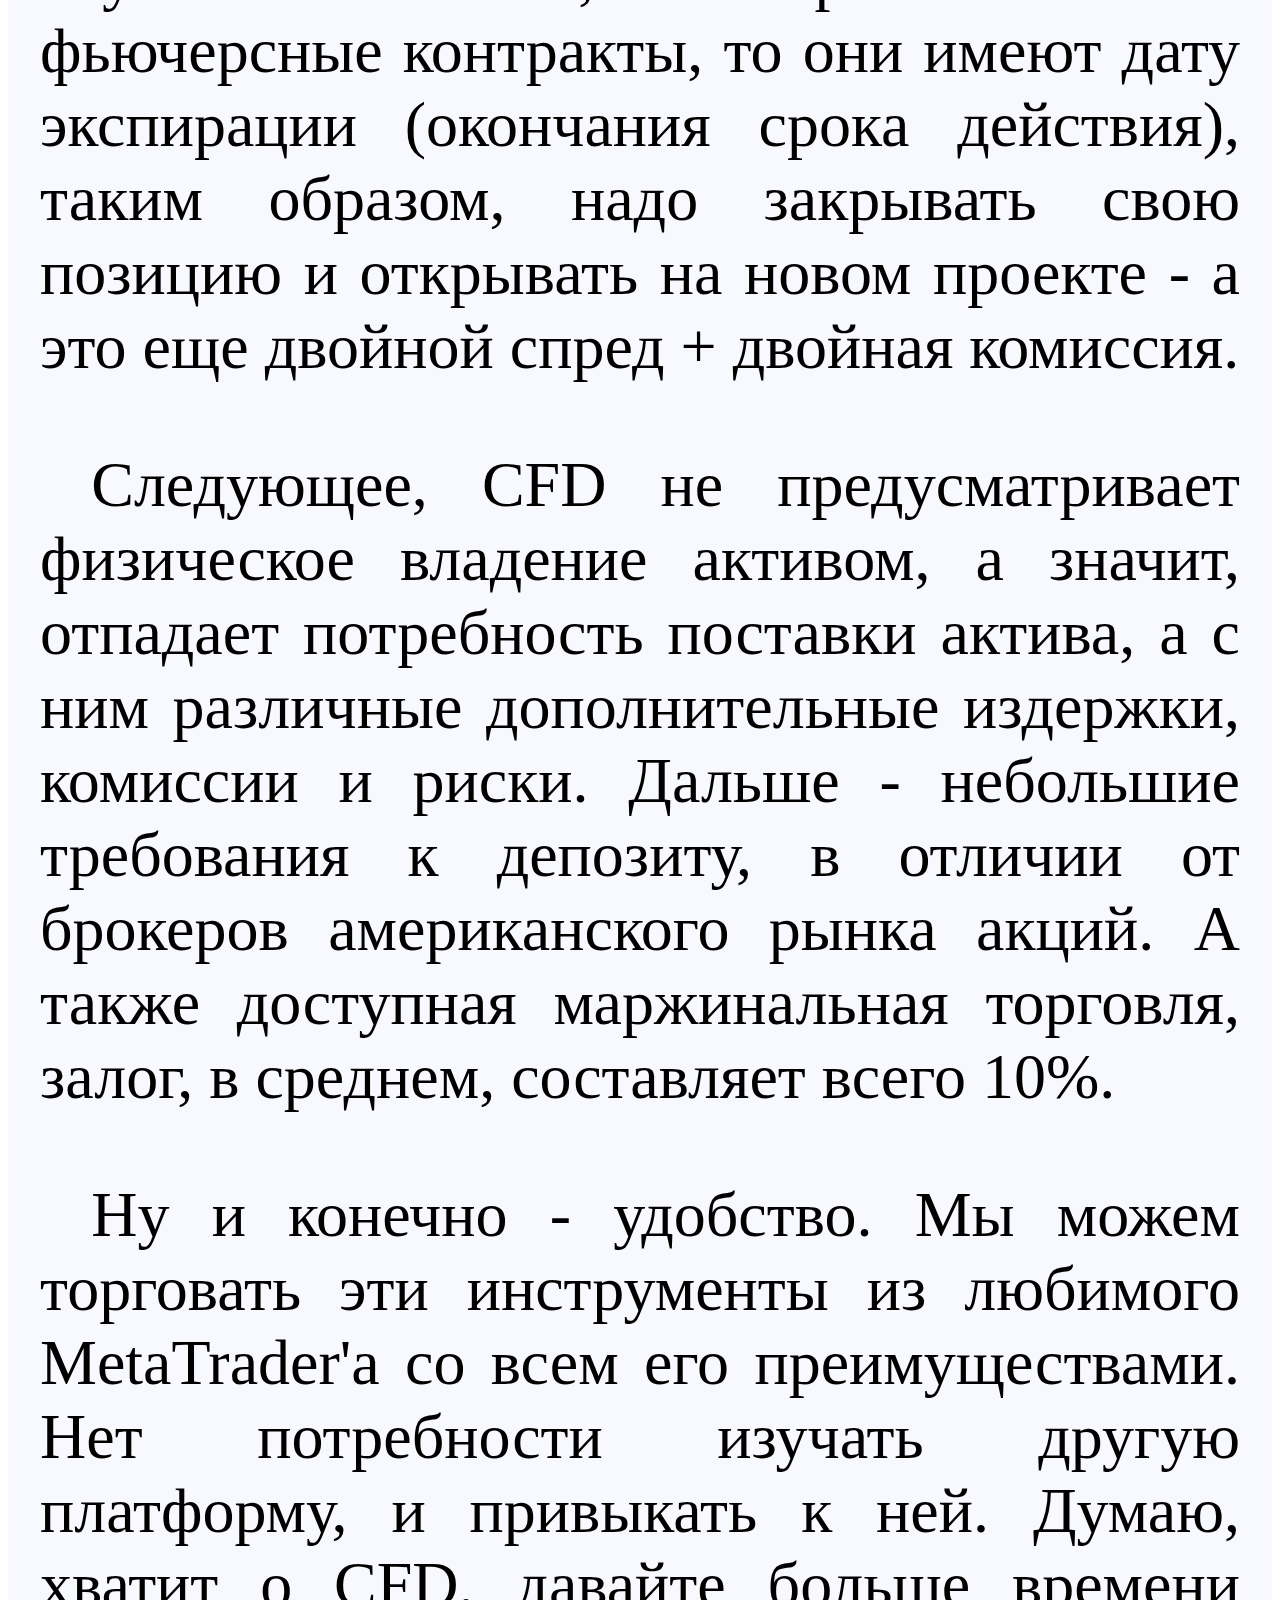
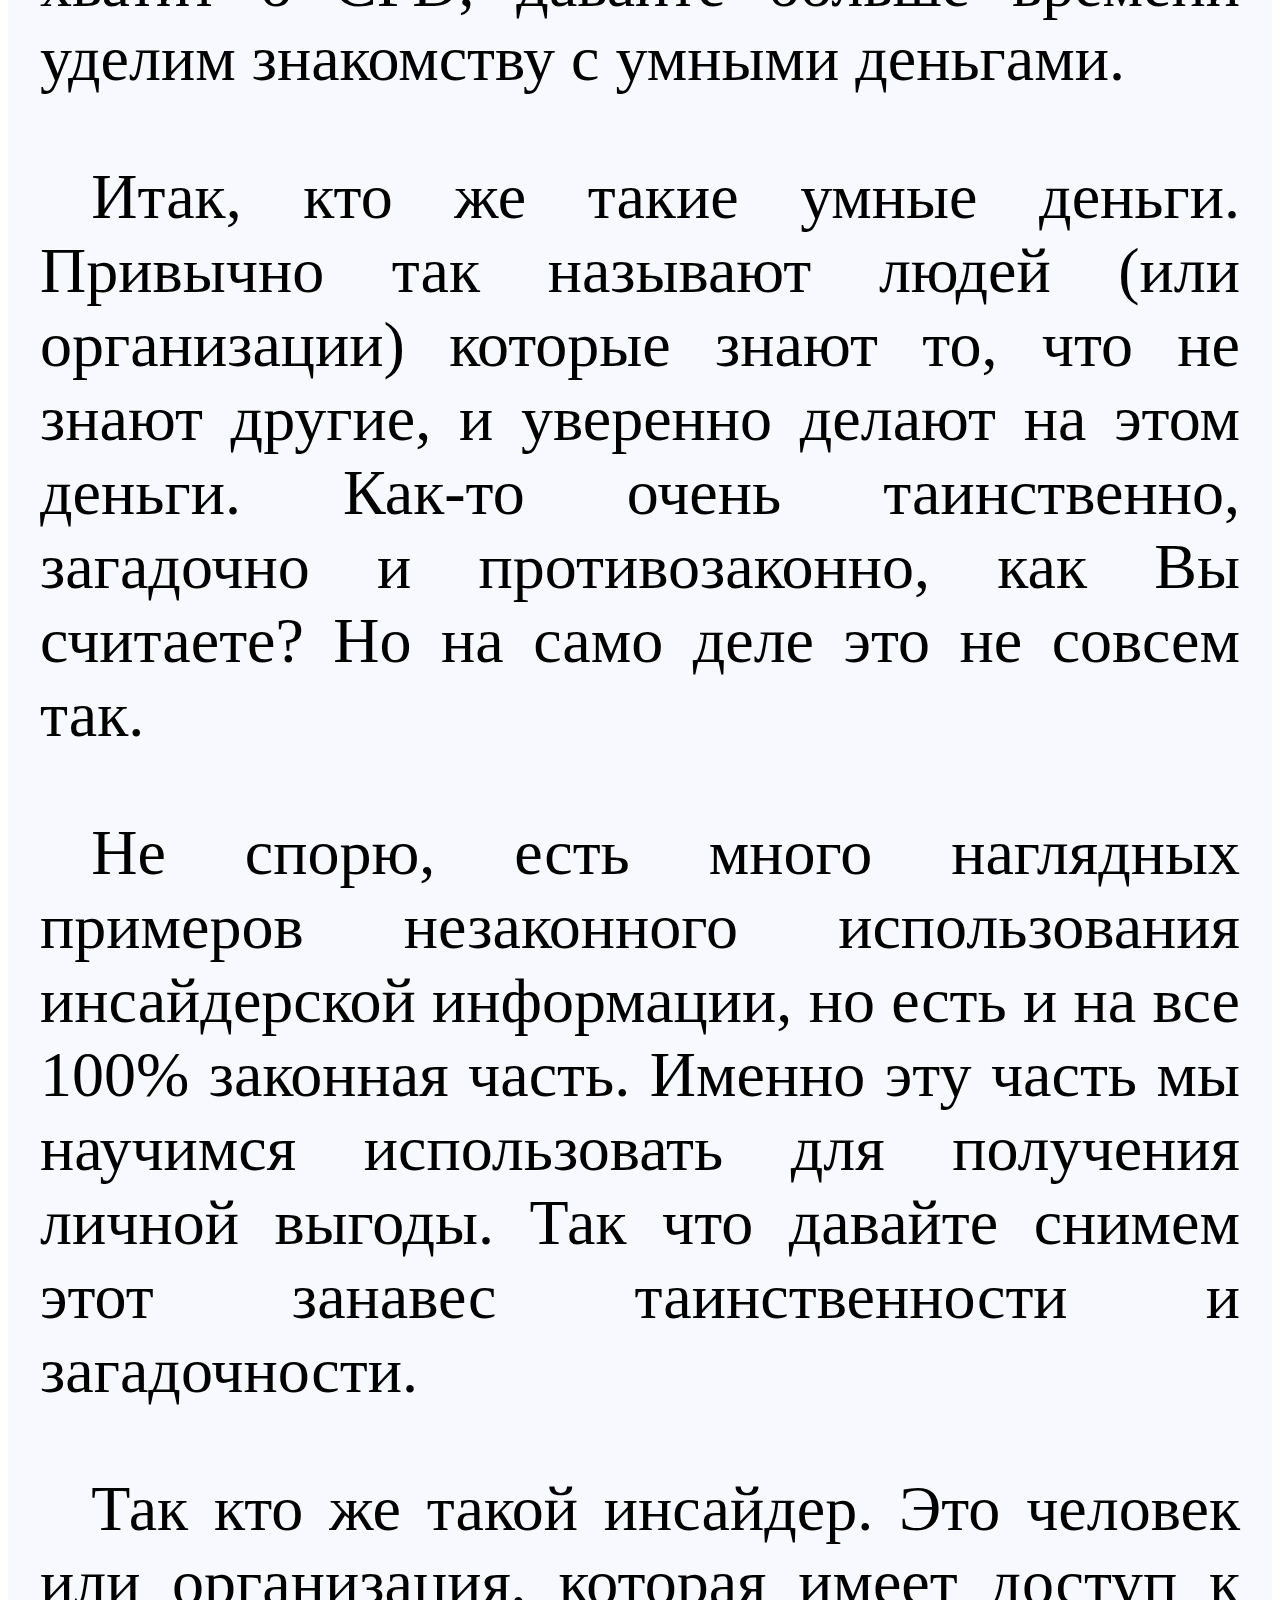
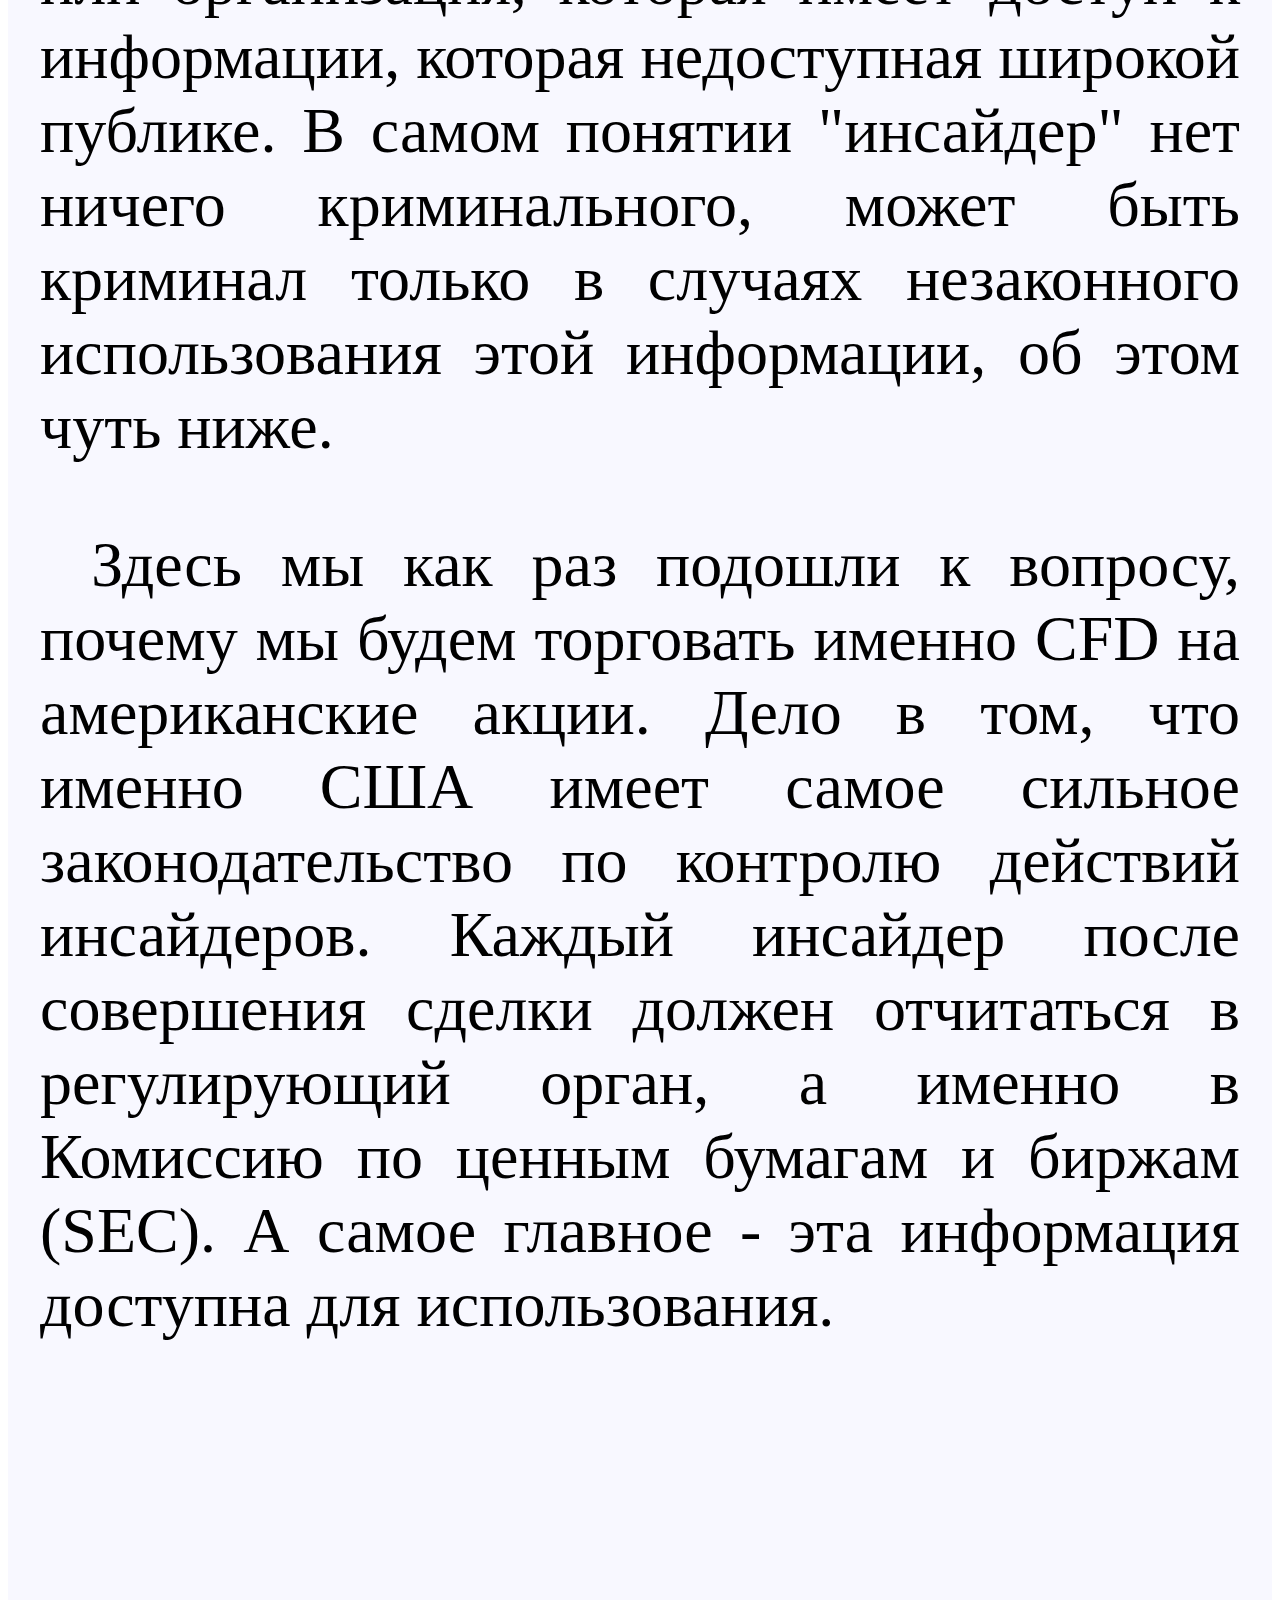
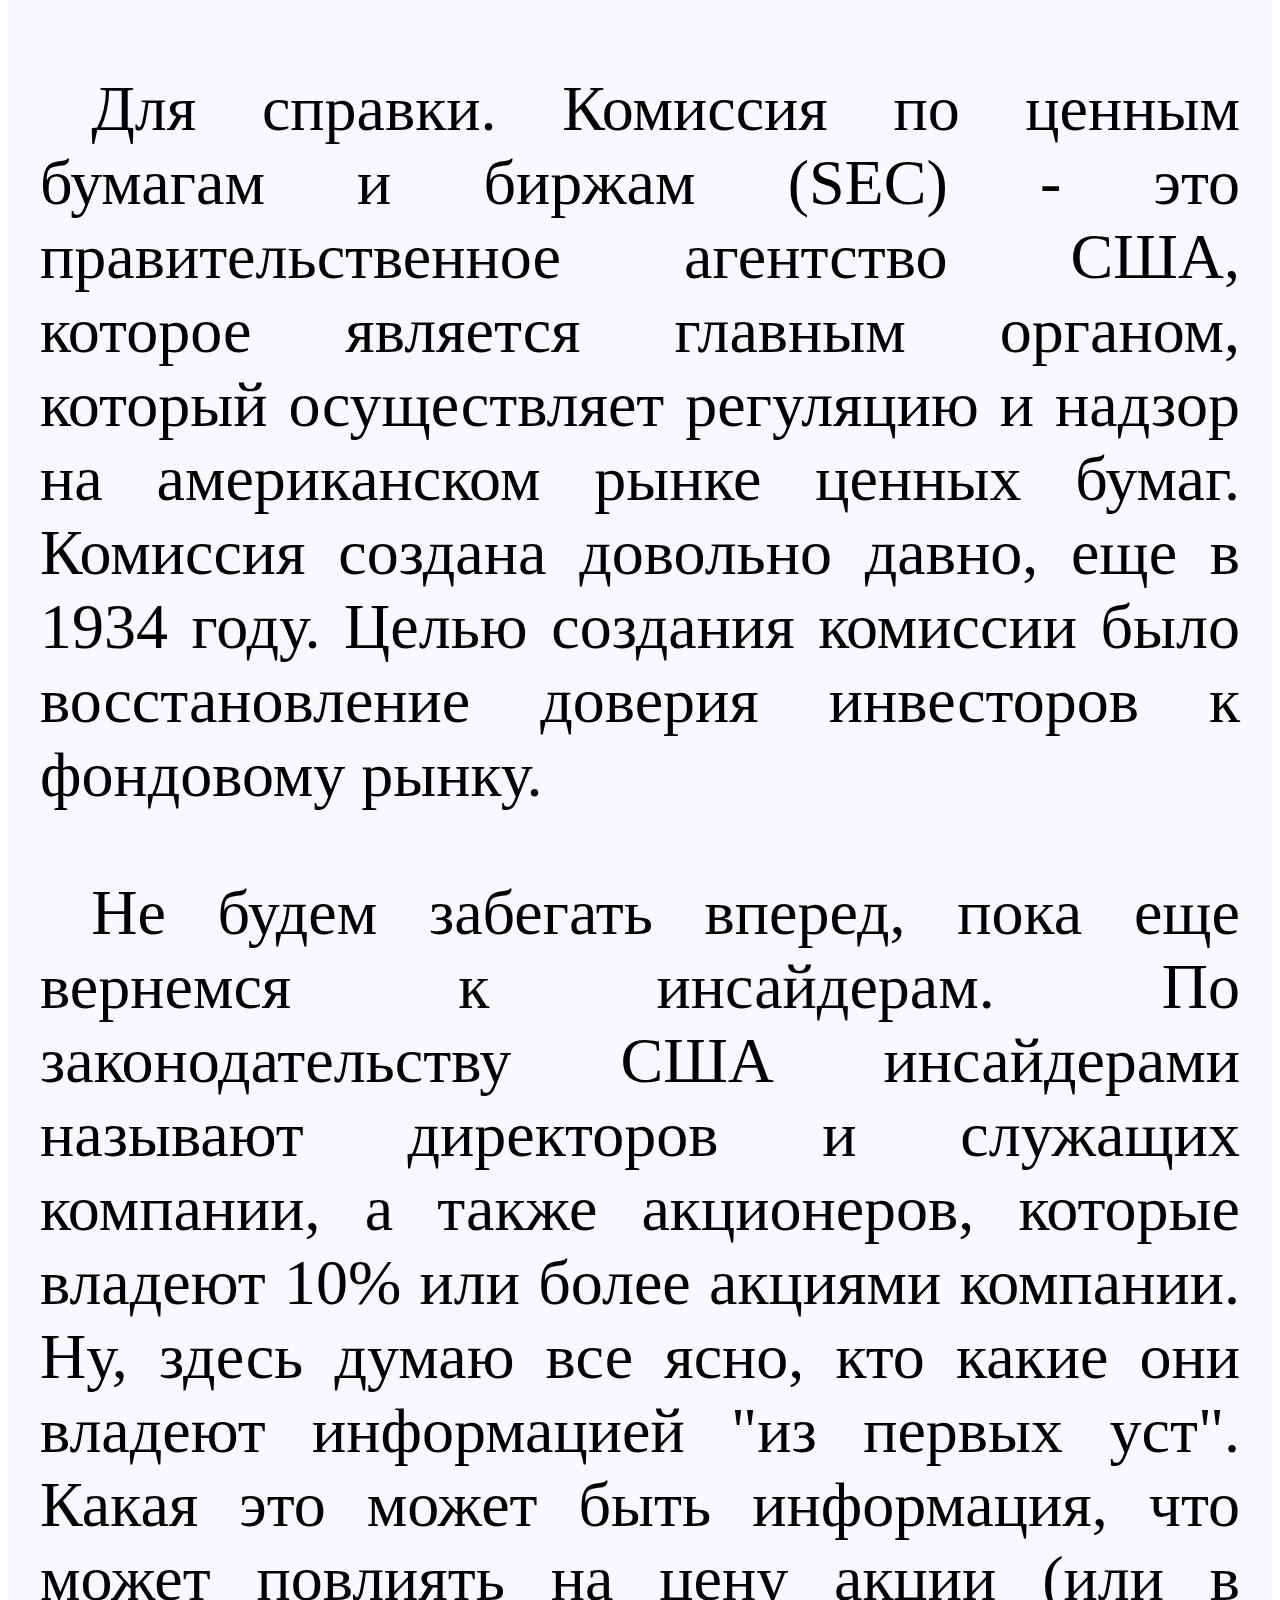
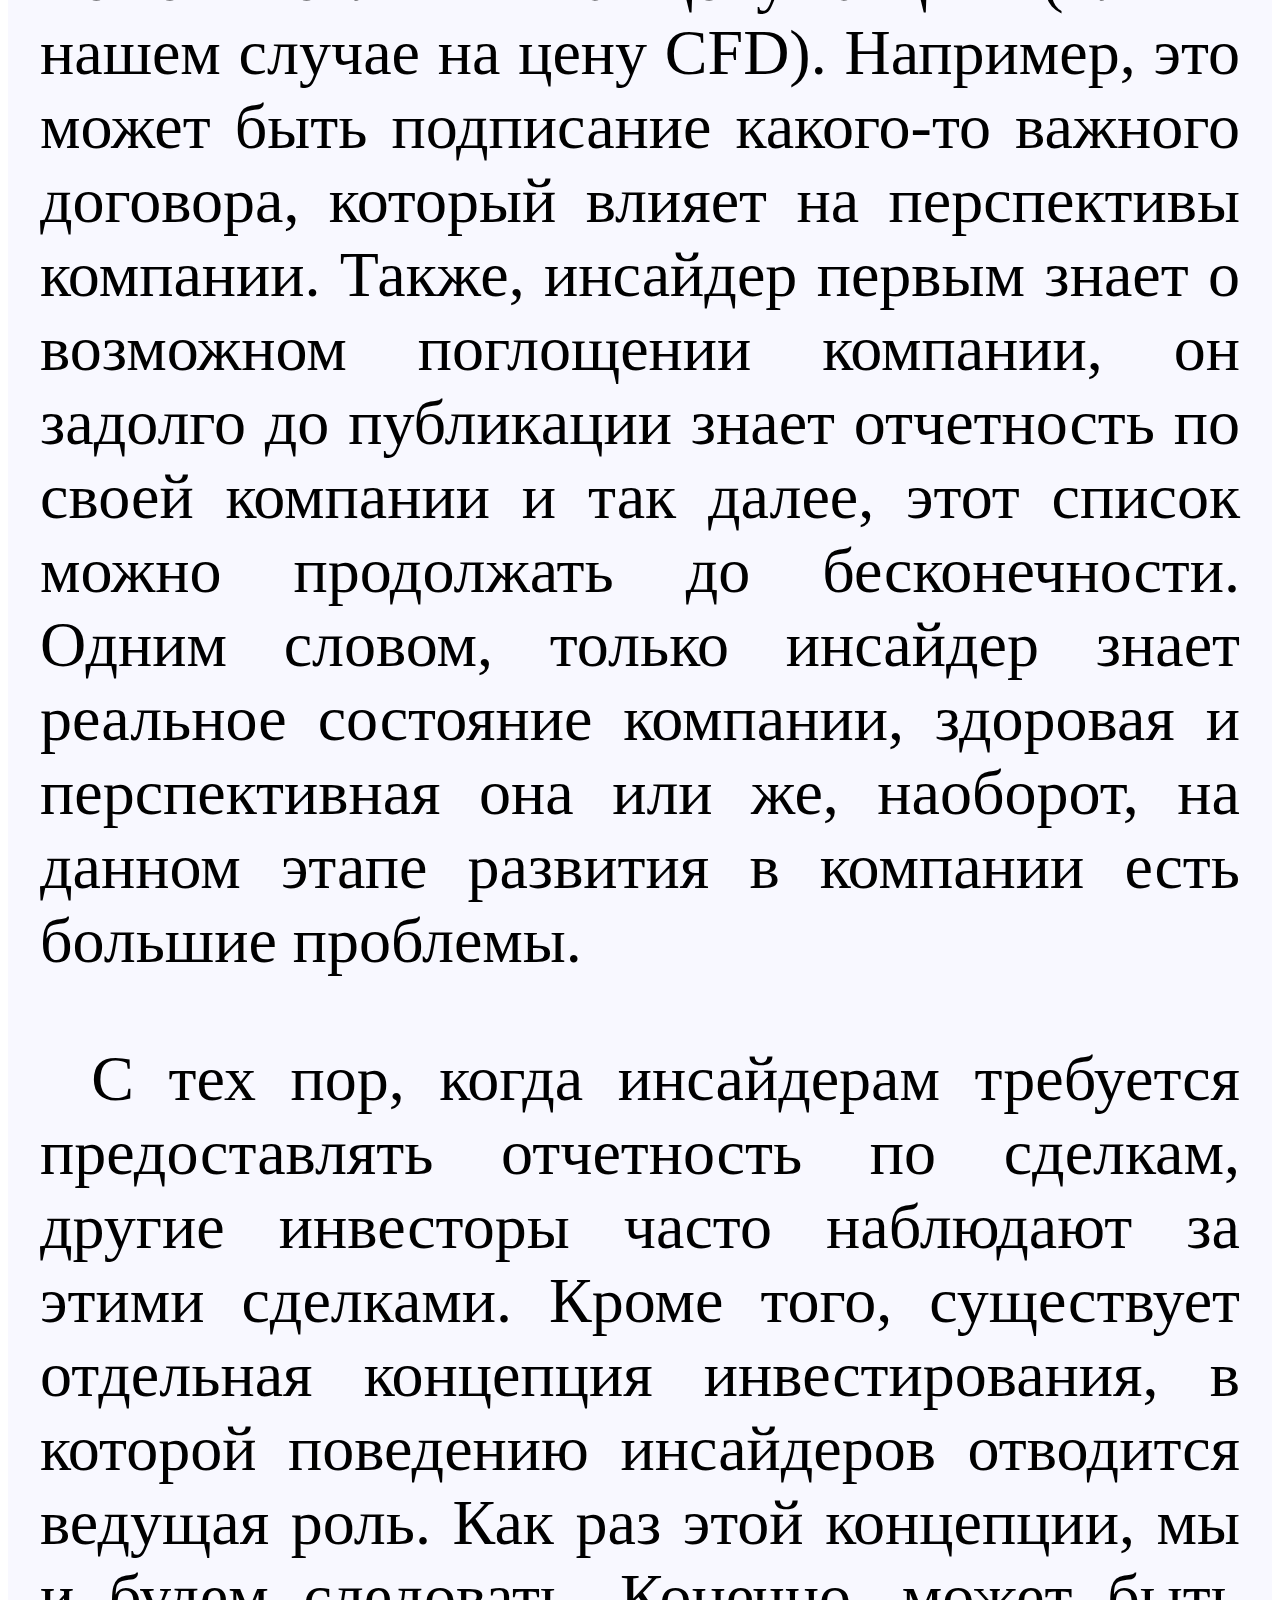
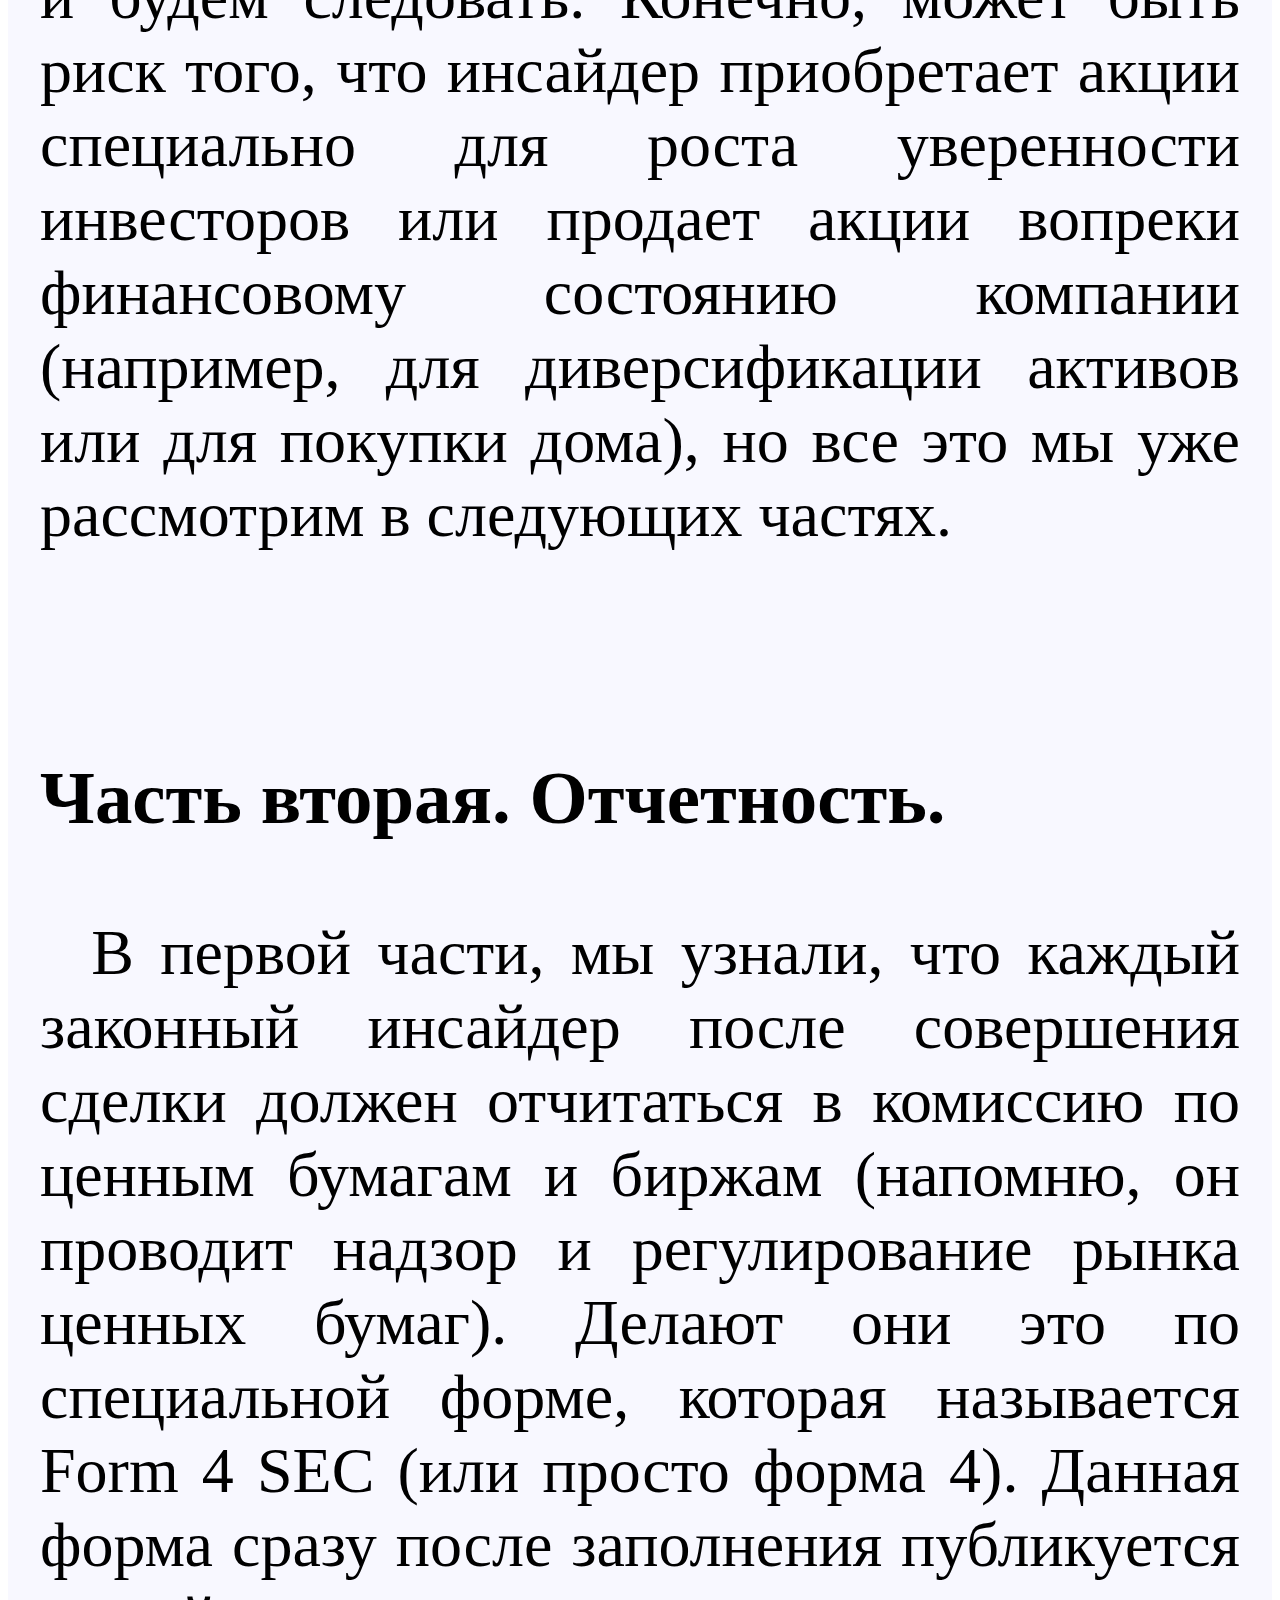
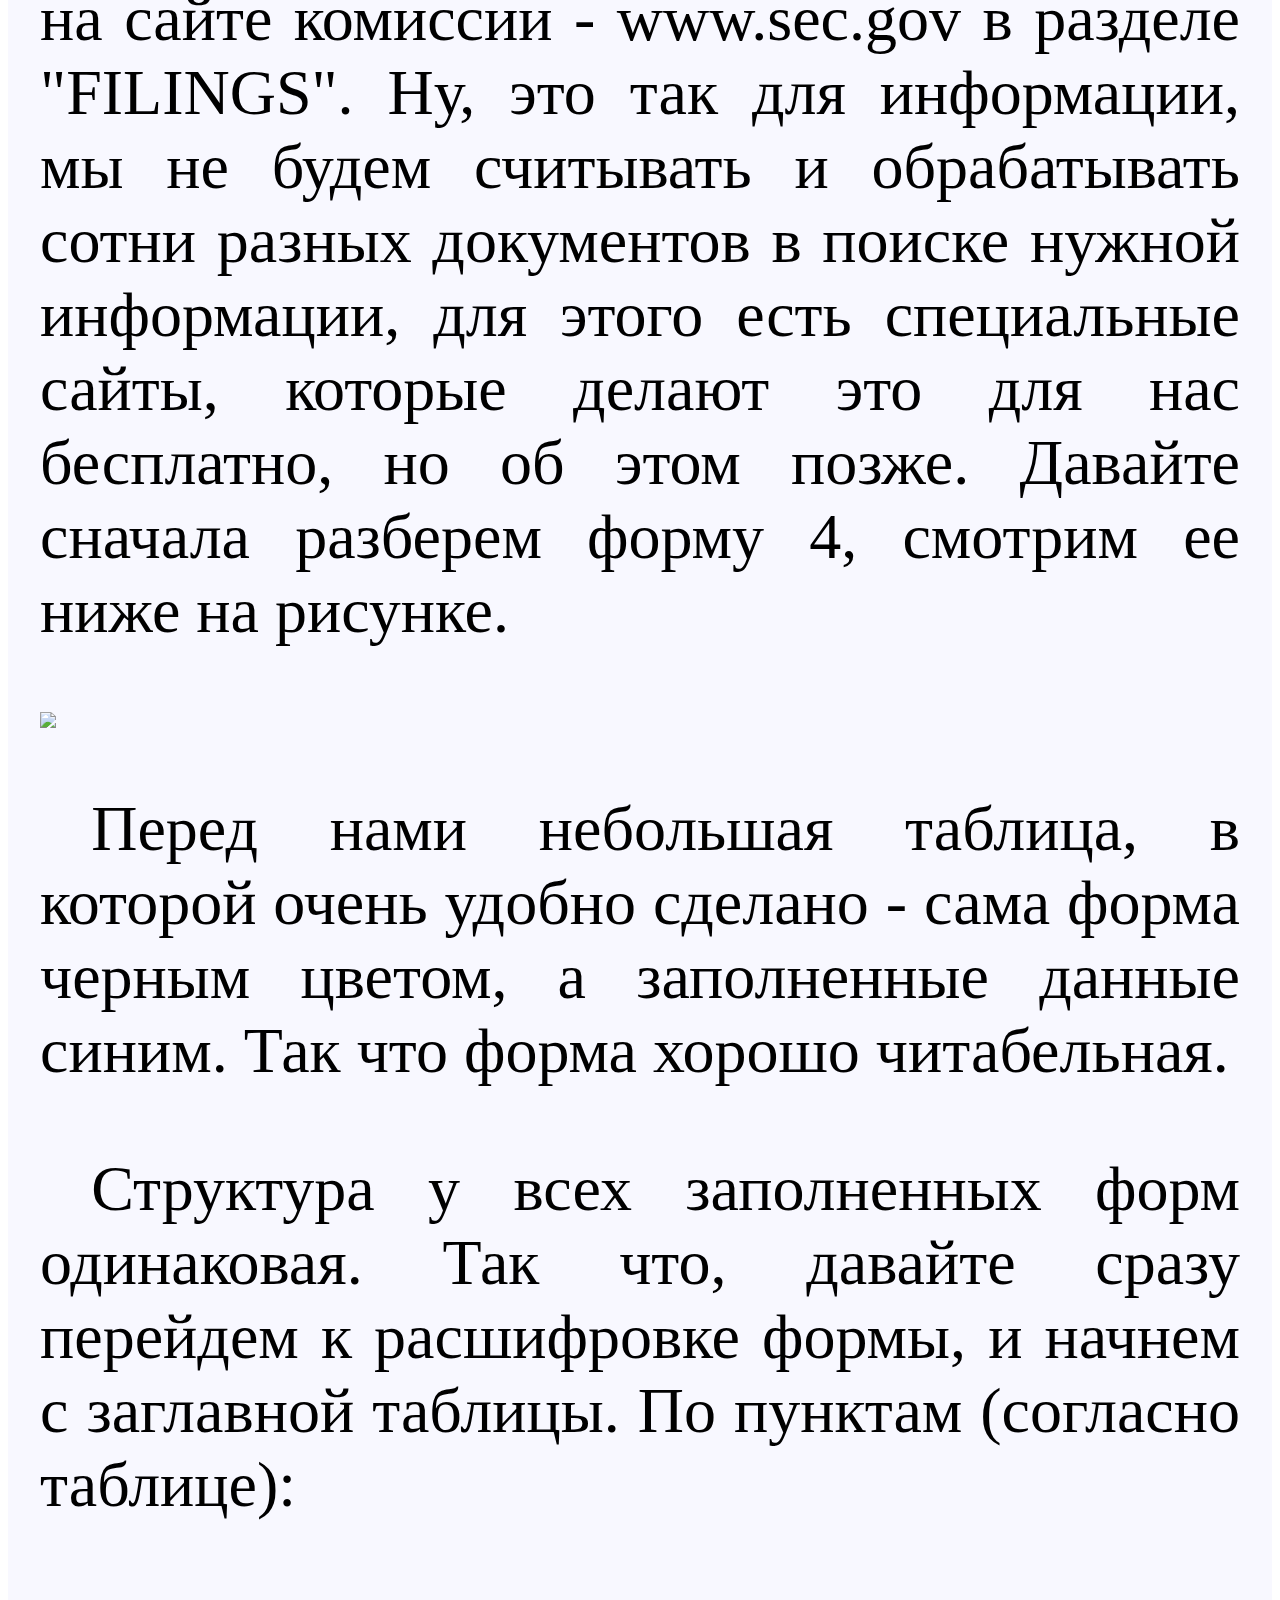
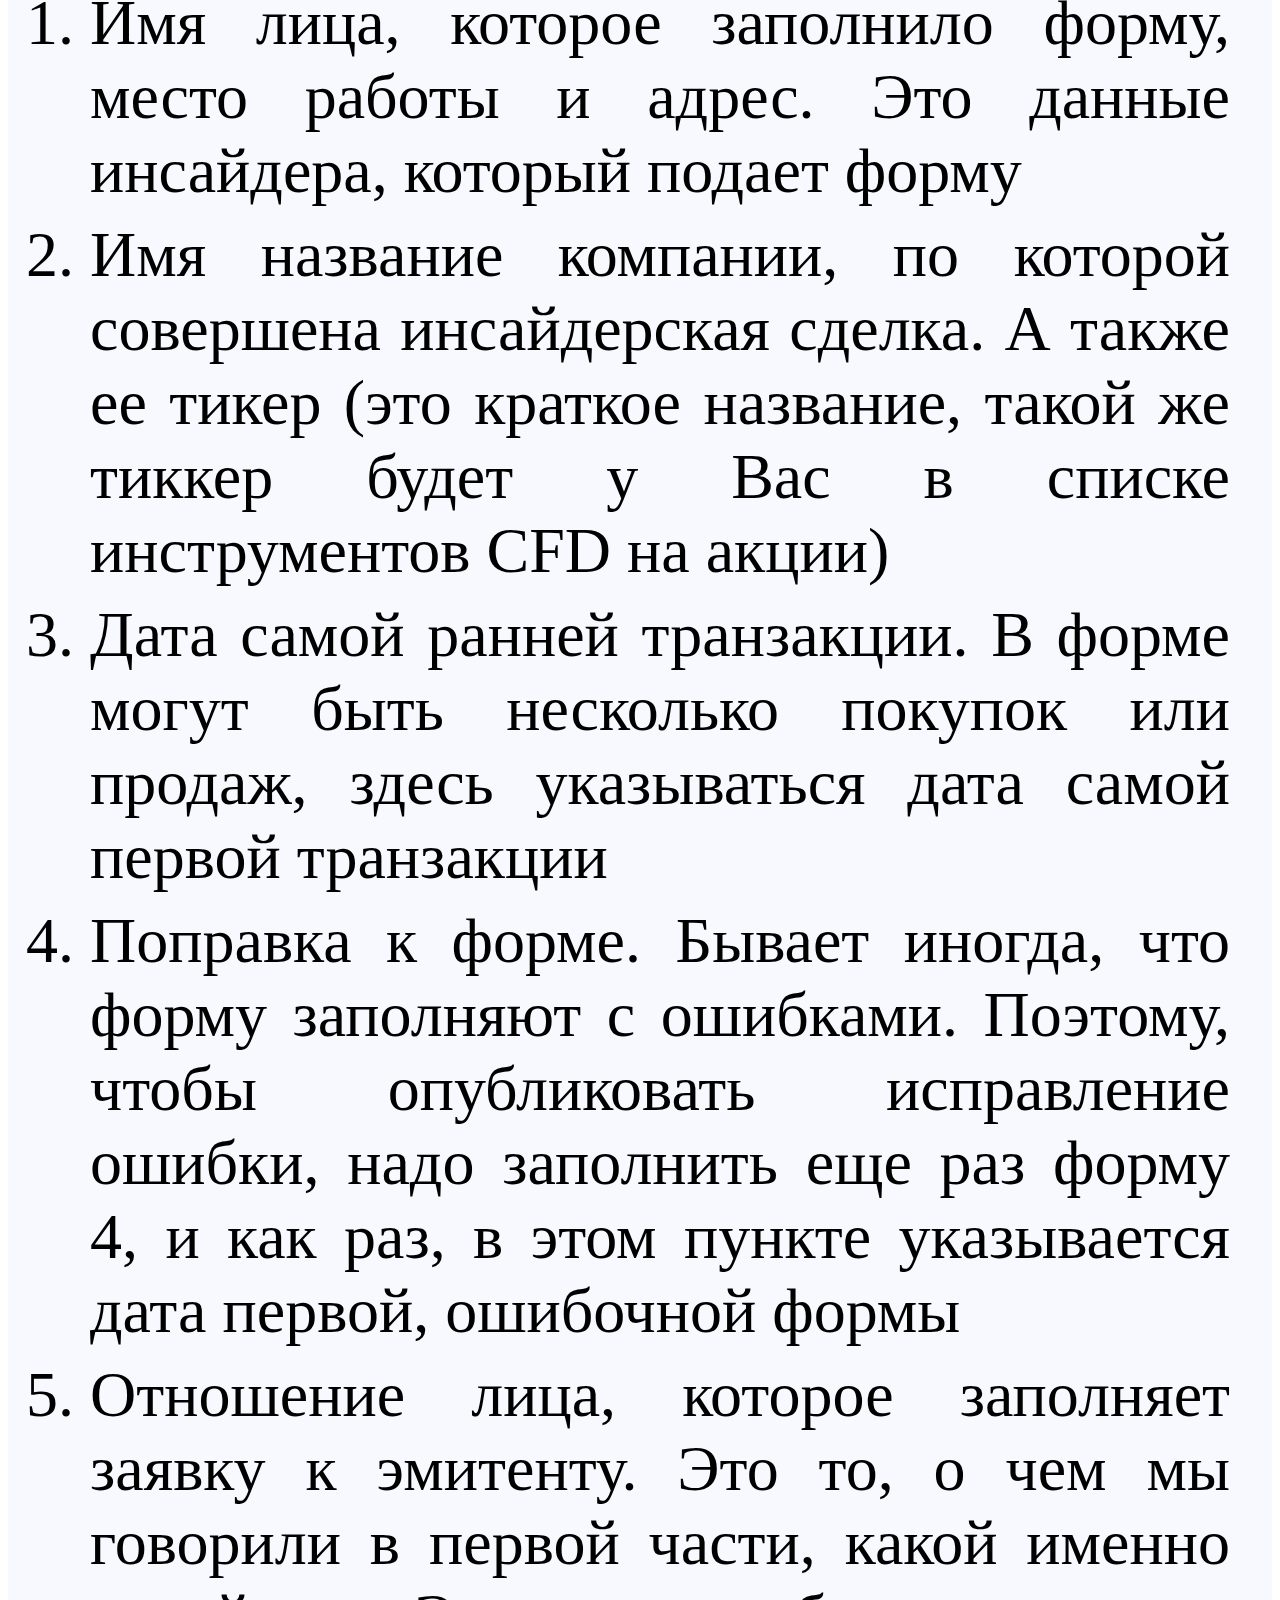
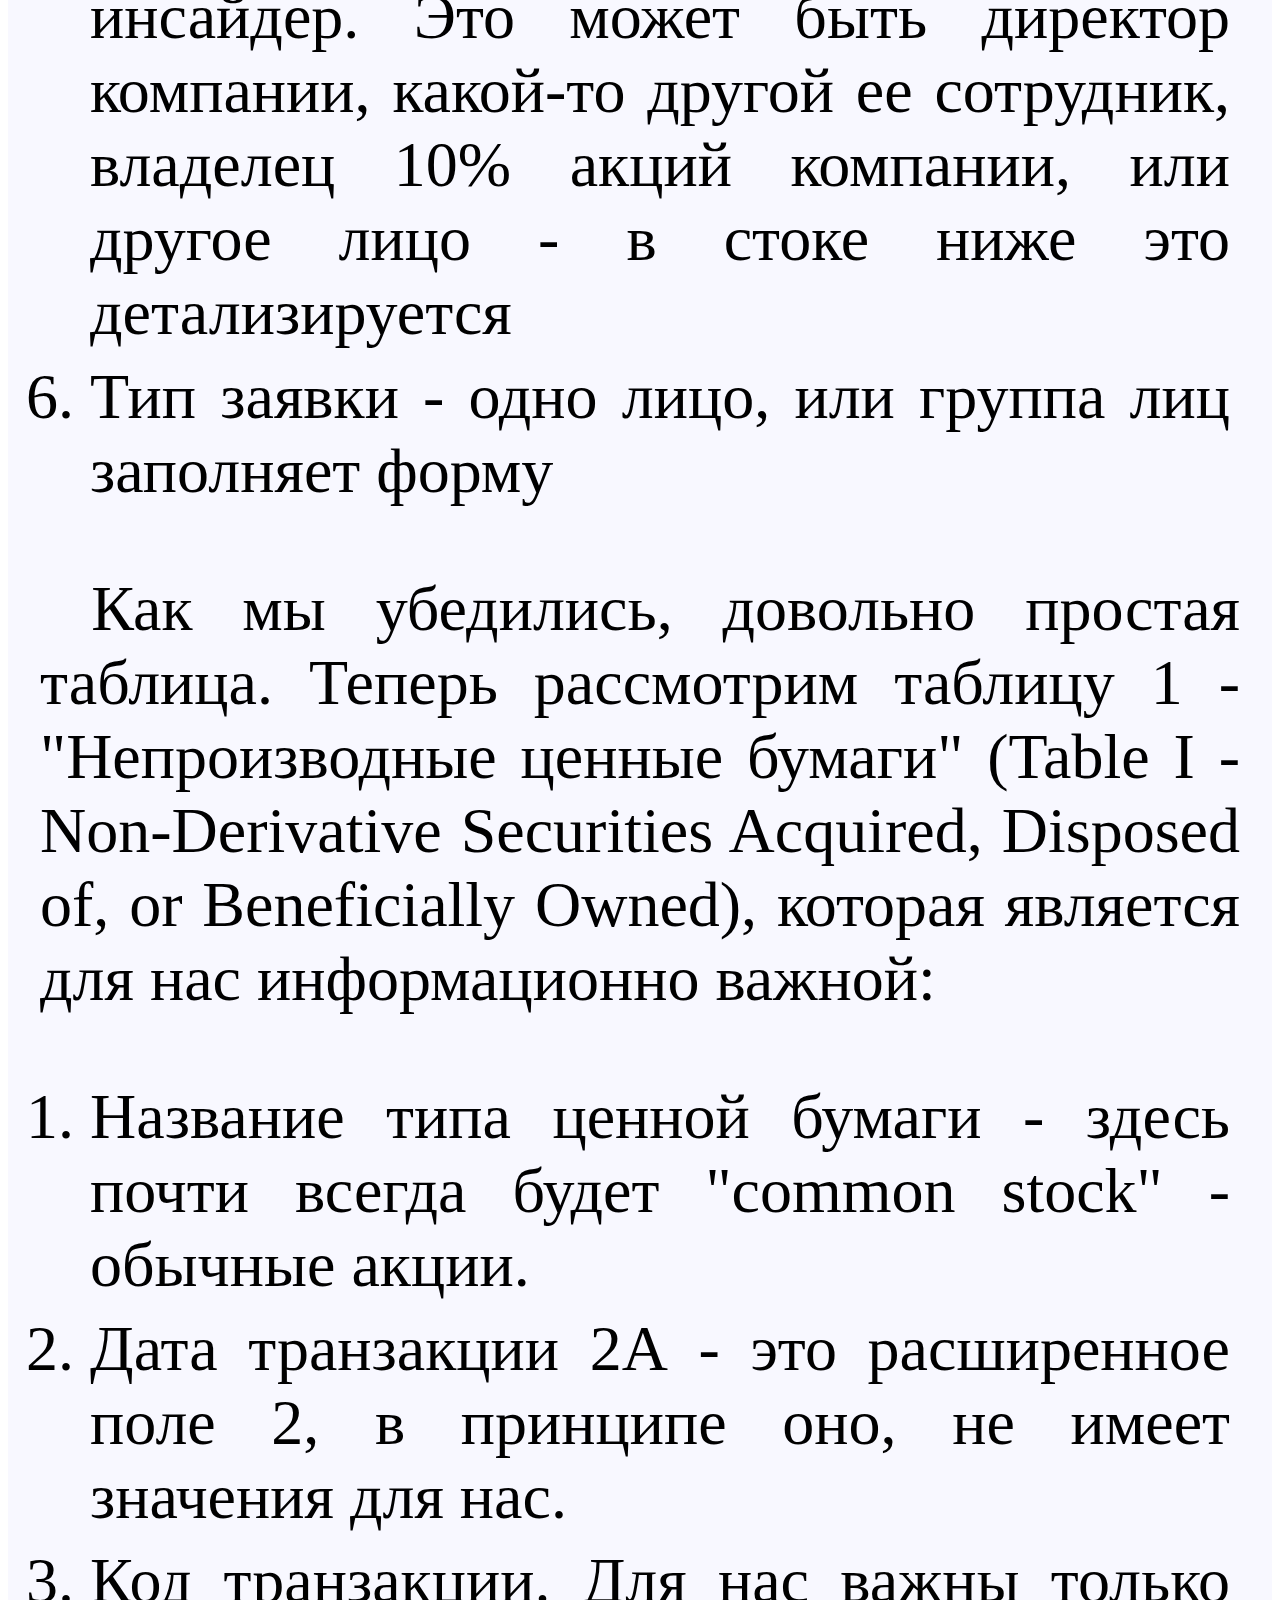
==== commit 0eca9aca: "AppDialog.kt button "no show again" is realised" ====
--- a/app/src/main/assets/strategy/index.html
+++ b/app/src/main/assets/strategy/index.html
@@ -9,10 +9,10 @@
 <body>
     
     <header>
-        <div>
+        <a href="https://www.fxmag.ru/mag/520/">
            <!-- <img class="text-img" src="/images/head-image.jpg"/> -->
             <img class="text-img" src="file:///android_asset/strategy/images/head-image.jpg">
-        </div>        
+        </a>        
     </header>
 
     <div id="grid">
@@ -65,9 +65,6 @@
             <h3>
                 Часть вторая. Отчетность.
             </h3>
-            <p>
-                Сначала, хочу сказать всем спасибо за интерес и отзывы. Я рад, что статья оказалась интересной. Так что, продолжим. Данная часть может показаться немножко сложной, но это на первый взгляд, на самом деле все просто.
-            </p>
             <p>
                 В первой части, мы узнали, что каждый законный инсайдер после совершения сделки должен отчитаться в комиссию по ценным бумагам и биржам (напомню, он проводит надзор и регулирование рынка ценных бумаг). Делают они это по специальной форме, которая называется Form 4 SEC (или просто форма 4). Данная форма сразу после заполнения публикуется на сайте комиссии - www.sec.gov в разделе "FILINGS". Ну, это так для информации, мы не будем считывать и обрабатывать сотни разных документов в поиске нужной информации, для этого есть специальные сайты, которые делают это для нас бесплатно, но об этом позже. Давайте сначала разберем форму 4, смотрим ее ниже на рисунке.
             </p>
